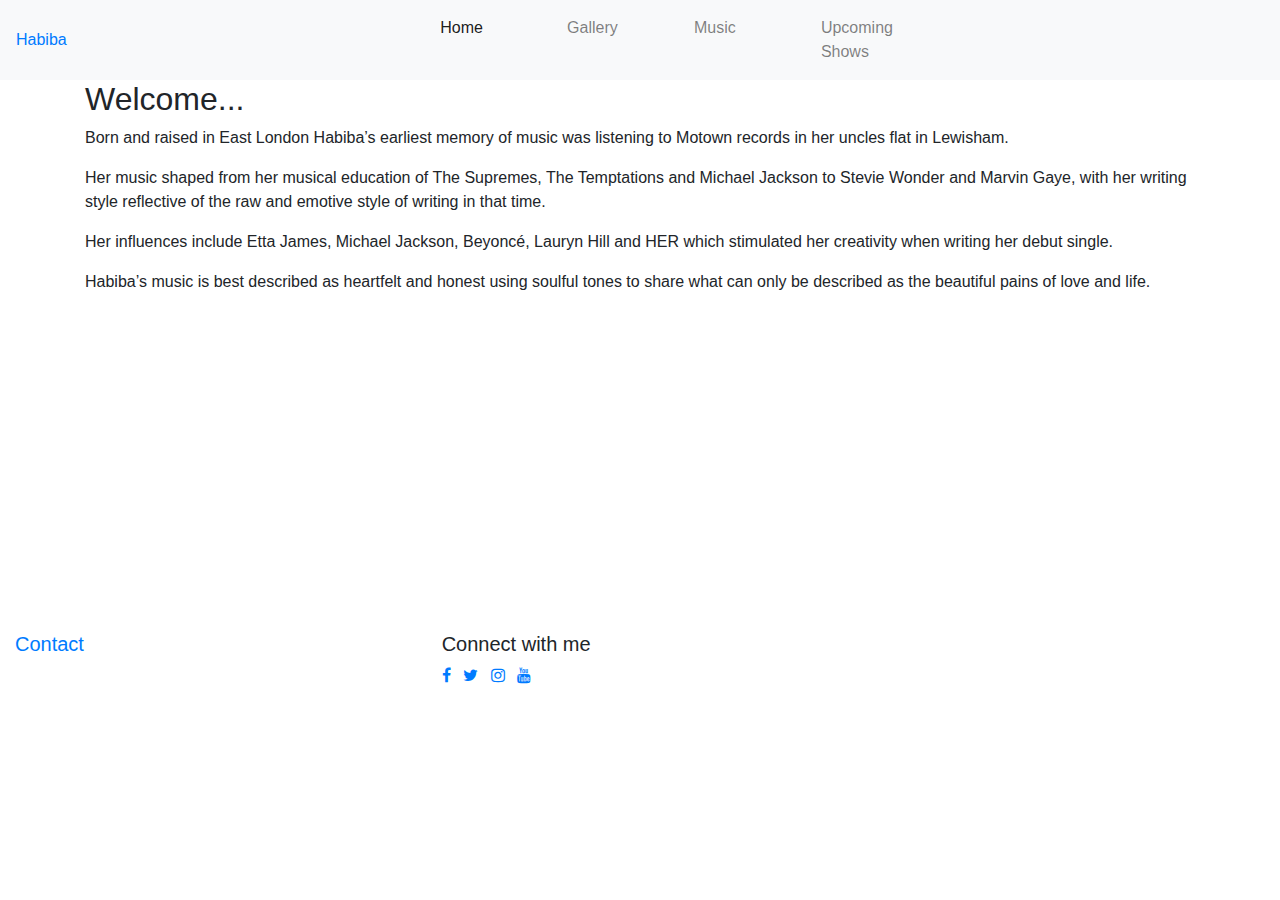
==== index.html @ f66202cb "Initial Commit" ====
<!DOCTYPE html>
<html lang="en">
<head>
    <meta charset="UTF-8">
    <meta name="viewport" content="width=device-width, initial-scale=1.0">
    <link rel="stylesheet" href="https://maxcdn.bootstrapcdn.com/bootstrap/4.2.1/css/bootstrap.min.css"/>
    <link rel="stylesheet" href="https://stackpath.bootstrapcdn.com/font-awesome/4.7.0/css/font-awesome.min.css" integrity="sha384-wvfXpqpZZVQGK6TAh5PVlGOfQNHSoD2xbE+QkPxCAFlNEevoEH3Sl0sibVcOQVnN" crossorigin="anonymous"/>
    <link rel="stylesheet" href="assets/css/style.css">
    <title>Habiba</title>
</head>
<body>
    <header>
         <div class="row">
                <div class="col-12 navbar navbar-light navbar-expand-sm bg-light">
                    <a href="index.html" class="col logo"> Habiba </a>

        <button class="navbar-toggler ml-auto" type="button" data-toggle="collapse" data-target="#navbarNavDropdown" aria-controls="navbarNavDropdown" aria-expanded="false" aria-label="Toggle navigation">
        <span class="navbar-toggler-icon"></span></button>

        <div class="collapse navbar-collapse" id="navbarNavDropdown">
            <ul class="navbar-nav mr-auto">
                <li class="active nav-item col-6 col-sm-3 mr-2"><a class="nav-link" href="index.html">Home</a></li>
                <li class="nav-item col-6 col-sm-3 mr-2"><a class="nav-link" href="gallery.html">Gallery</a></li>
                <li class="nav-item col-6 col-sm-3 mr-2"><a class="nav-link" href="music.html">Music</a></li>
                <li class="nav-item col-6 col-sm-3 mr-2"><a class="nav-link" href="bookme.html"> Upcoming Shows</a></li>
                    </ul>
                </div>
         </div>
        </div>


<!--Sign up in the nav bar-->

    </header>

    <!-- Bio  ------------------------------------------------------->
    <section>
        <div class="container">
            <div class="row">
                <div class="col bio">
                    <h2>Welcome...</h2>
                    <p>Born and raised in East London Habiba’s earliest memory of music was listening to Motown records in her uncles flat in Lewisham.</p>
                    <p>Her music shaped from her musical education of The Supremes, The Temptations and Michael Jackson to Stevie Wonder and Marvin Gaye, 
                        with her writing style reflective of the raw and emotive style of writing in that time. </p>
                    <p>Her influences include Etta James, Michael Jackson, Beyoncé, Lauryn Hill and HER which stimulated her creativity when writing her debut single. </p>
                    <p>Habiba’s music is best described as heartfelt and honest using soulful tones to share what can only be described as the beautiful pains of love and life.</p>
                </div>
            </div>   
        </div>     

        <div class="iframe-container">
            <iframe src="https://www.youtube.com/embed/P-A5gbBqvrA?autoplay=1&loop=1&color=white&mute=1" width="560" height="315" frameborder="0"></iframe>
        </div>


    </section>


<footer class="container-fluid">
        <div id="footer" class="row">
            <div class="col-sm-4">
                <h5 class="uppercase general-sub"><a href="mailto:Contact@habibamusic.co.uk"> Contact </a></h5>
            </div>

            <div class="col-sm-4">
                <h5 class="uppercase general-sub">Connect with me</h5>
                <ul class="list-inline social-links">
                    <li class="list-inline-item">
                        <a target="_blank" href="https://www.facebook.com/HabibaBGB/">
                            <i class="fa fa-facebook" aria-hidden="true"></i>
                            <span class="sr-only">Facebook</span>
                        </a>
                    </li>
                    <li class="list-inline-item">
                        <a target="_blank" href="https://twitter.com/BadGyalBiba">
                            <i class="fa fa-twitter" aria-hidden="true"></i>
                            <span class="sr-only">Twitter</span>
                        </a>
                    </li>
                    <li class="list-inline-item">
                        <a target="_blank" href="https://www.instagram.com/habiba_bgb/">
                            <i class="fa fa-instagram" aria-hidden="true"></i>
                            <span class="sr-only">Instagram</span>
                        </a>
                    </li>
                    <li class="list-inline-item">
                        <a target="_blank" href="https://www.youtube.com/c/HabibaAdamu/videos">
                            <i class="fa fa-youtube" aria-hidden="true"></i>
                            <span class="sr-only">YouTube</span>
                        </a>
                    </li>
                </ul>
            </div>
        </div>
</footer>

<script src="https://code.jquery.com/jquery-3.4.1.slim.min.js" integrity="sha384-J6qa4849blE2+poT4WnyKhv5vZF5SrPo0iEjwBvKU7imGFAV0wwj1yYfoRSJoZ+n" crossorigin="anonymous"></script>
<script src="https://cdn.jsdelivr.net/npm/popper.js@1.16.0/dist/umd/popper.min.js" integrity="sha384-Q6E9RHvbIyZFJoft+2mJbHaEWldlvI9IOYy5n3zV9zzTtmI3UksdQRVvoxMfooAo" crossorigin="anonymous"></script>

</body>
</html>
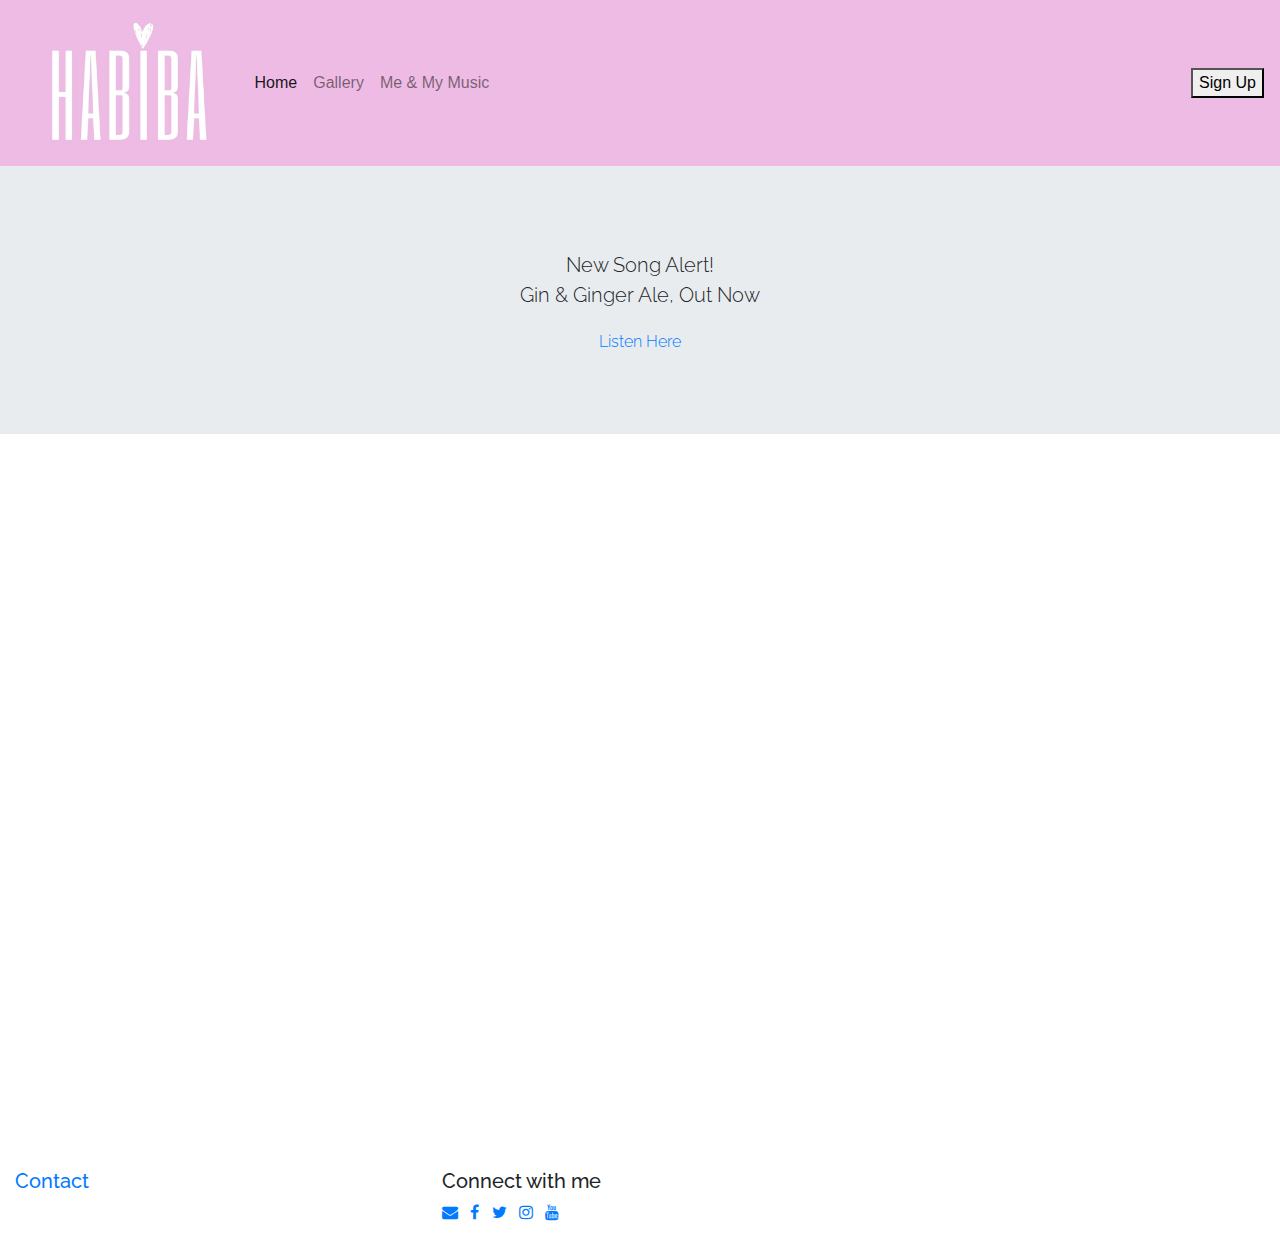
==== commit 8ed82470: "mentor review" ====
--- a/index.html
+++ b/index.html
@@ -6,51 +6,78 @@
     <link rel="stylesheet" href="https://maxcdn.bootstrapcdn.com/bootstrap/4.2.1/css/bootstrap.min.css"/>
     <link rel="stylesheet" href="https://stackpath.bootstrapcdn.com/font-awesome/4.7.0/css/font-awesome.min.css" integrity="sha384-wvfXpqpZZVQGK6TAh5PVlGOfQNHSoD2xbE+QkPxCAFlNEevoEH3Sl0sibVcOQVnN" crossorigin="anonymous"/>
     <link rel="stylesheet" href="assets/css/style.css">
-    <title>Habiba</title>
+    <title>BGB Music</title>
 </head>
 <body>
     <header>
-         <div class="row">
-                <div class="col-12 navbar navbar-light navbar-expand-sm bg-light">
-                    <a href="index.html" class="col logo"> Habiba </a>
+        <nav class="navbar navbar-expand-lg navbar-light">
+            <button class="navbar-toggler" type="button" data-toggle="collapse" data-target="#navbarTogglerHabiba" aria-controls="navbarTogglerHabiba" aria-expanded="false" aria-label="Toggle navigation">
+                <span class="navbar-toggler-icon"></span>
+            </button>
+            <a class="navbar-left mr-auto" href="index.html"> <img id="logo" src="/assets/images/logo.jpg" alt="Habiba logo"> </a>
 
-        <button class="navbar-toggler ml-auto" type="button" data-toggle="collapse" data-target="#navbarNavDropdown" aria-controls="navbarNavDropdown" aria-expanded="false" aria-label="Toggle navigation">
-        <span class="navbar-toggler-icon"></span></button>
+            <div class="collapse navbar-collapse" id="navbarTogglerHabiba">
+                <ul class="navbar-nav mr-auto mt-2 mt-lg-0">
+                <li class="nav-item active">
+                    <a class="nav-link" href="index.html">Home <span class="sr-only">(current)</span></a>
+                </li>
+                <li class="nav-item">
+                    <a class="nav-link" href="gallery.html">Gallery</a>
+                </li>
+                <li class="nav-item">
+                    <a class="nav-link" href="me-and-my-music.html">Me & My Music</a>
+                </li>
+                </ul>
+                </div>
 
-        <div class="collapse navbar-collapse" id="navbarNavDropdown">
-            <ul class="navbar-nav mr-auto">
-                <li class="active nav-item col-6 col-sm-3 mr-2"><a class="nav-link" href="index.html">Home</a></li>
-                <li class="nav-item col-6 col-sm-3 mr-2"><a class="nav-link" href="gallery.html">Gallery</a></li>
-                <li class="nav-item col-6 col-sm-3 mr-2"><a class="nav-link" href="music.html">Music</a></li>
-                <li class="nav-item col-6 col-sm-3 mr-2"><a class="nav-link" href="bookme.html"> Upcoming Shows</a></li>
-                    </ul>
-                </div>
-         </div>
-        </div>
-
-
-<!--Sign up in the nav bar-->
-
+                <!-- help making my exsisting form modal https://www.w3schools.com/howto/howto_css_signup_form.asp-->
+                
+                <button onclick="document.getElementById('id01').style.display='block'">Sign Up</button>
+        </nav>      
     </header>
 
-    <!-- Bio  ------------------------------------------------------->
+    <section class="signup">
+        <div id="id01" class="modal">
+                <span onclick="document.getElementById('id01').style.display='none'" class="close" title="Close Modal">X</span>
+                <form class="modal-content" action="/action_page.php">
+                    <div class="container">
+                    <h2>Sign Up</h2>
+                    <label for="fname">First Name:</label>
+                    <br>
+                    <input type="text" name="fname" id="fname" required>
+                     <br>
+                    <label for="lname">Last Name:</label>
+                    <br>
+                    <input type="text" name="lname" id="lname">
+                     <br>
+                    <label for="email">Email Address:</label>
+                    <br>
+                    <input type="email" name="email" id="email" required>
+                    <div>
+                    <button type="submit" class="signup">Sign Up</button>
+                    </div>
+                  </div>
+                </form>
+            </div>
+    </section>
+
     <section>
-        <div class="container">
-            <div class="row">
-                <div class="col bio">
-                    <h2>Welcome...</h2>
-                    <p>Born and raised in East London Habiba’s earliest memory of music was listening to Motown records in her uncles flat in Lewisham.</p>
-                    <p>Her music shaped from her musical education of The Supremes, The Temptations and Michael Jackson to Stevie Wonder and Marvin Gaye, 
-                        with her writing style reflective of the raw and emotive style of writing in that time. </p>
-                    <p>Her influences include Etta James, Michael Jackson, Beyoncé, Lauryn Hill and HER which stimulated her creativity when writing her debut single. </p>
-                    <p>Habiba’s music is best described as heartfelt and honest using soulful tones to share what can only be described as the beautiful pains of love and life.</p>
-                </div>
-            </div>   
-        </div>     
+        <div class="jumbotron jumbotron-fluid">
+            <div class="container">
+             <p class="text-center lead" id="outnow"> New Song Alert! <br> Gin & Ginger Ale, Out Now</p>
+             <p class="text-center" id="listen"><a href="https://linktr.ee/habiba_bgb"> Listen Here</a></p>
+            </div>
+         </div>
 
-        <div class="iframe-container">
-            <iframe src="https://www.youtube.com/embed/P-A5gbBqvrA?autoplay=1&loop=1&color=white&mute=1" width="560" height="315" frameborder="0"></iframe>
-        </div>
+    </section>
+
+    <section>
+           
+        <div class="container-fluid">
+            <div class="iframe-container">
+                <iframe src="https://www.youtube.com/embed/P-A5gbBqvrA?color=white&mute=1" width="560" height="315" frameborder="0"></iframe>
+            </div>
+        </div>    
 
 
     </section>
@@ -64,7 +91,15 @@
 
             <div class="col-sm-4">
                 <h5 class="uppercase general-sub">Connect with me</h5>
+        
                 <ul class="list-inline social-links">
+
+                     <li class="list-inline-item">
+                        <a target="_blank" href="mailto:Contact@habibamusic.co.uk">
+                            <i class= "fa fa-envelope" aria-hidden="true"></i>
+                            <span class="sr-only">Email</span>
+                        </a>
+                    </li>
                     <li class="list-inline-item">
                         <a target="_blank" href="https://www.facebook.com/HabibaBGB/">
                             <i class="fa fa-facebook" aria-hidden="true"></i>
--- a/assets/css/style.css
+++ b/assets/css/style.css
@@ -0,0 +1,135 @@
+@import url('https://fonts.googleapis.com/css2?family=Montserrat:wght@100;200;300;400;500;600&family=Raleway:wght@100;200;300;400&display=swap');
+
+
+/*-------------------------------------------------------Colours */
+
+
+
+/*-------------------------------------------------------Nav/header */
+
+/*.logo {
+    background: url('../images/habiba\ logo.png');
+    background-position: center;
+    background-repeat: no-repeat;
+    background-size: cover;
+    min-height: 200px;
+    transition: all .5s ease-in-out;
+    -moz-transition: all .5s ease-in-out;
+    -webkit-transition: all .5s ease-in-out;
+}*/
+
+nav {
+    background: #EDBBE3;
+}
+
+.navbar-left img {
+    max-height: 150px;
+    background-repeat: no-repeat;
+    background-size: cover;
+    display: inline;
+}
+
+.navbar-light .navbar-toggler {
+    border: none;
+}
+
+.navbar-toggler {
+    padding: .25rem .75rem;
+    font-size: 2em;
+    line-height: 1;
+    background-color: transparent;
+    border: 1px solid transparent;
+    border-radius: .25rem;
+}
+
+
+.navbar-toggler i:hover {
+    color:#EDC9C7;
+}
+
+/*-------------------------------------------- Heading*/
+
+.title {
+    font-family: "Montserrat", sans-serif;
+    font-weight: 400;
+    font-size: 46px;
+    margin-top: 50px;
+}
+
+p {
+    font-family: "Raleway", sans-serif;
+    font-weight: 300;
+    font-size: 28;
+}
+
+/*-------------------------------------------- Body*/
+
+p {
+    display: block;
+    margin-block-start: 1em;
+    margin-block-end: 1em;
+    margin-inline-start: 0px;
+    margin-inline-end: 0px;
+}
+
+/*-------------------------------------------------------Media */
+
+.iframe-container{
+  position: relative;
+  width: 100%;
+  padding-bottom: 56.25%; 
+  height: 0;
+  
+}
+.iframe-container iframe{
+  position: absolute;
+  top:0;
+  left: 0;
+  width: 100%;
+  height: 100%;
+  padding-left: 5%;
+  padding-right: 5%;
+
+}
+
+#gal-photos{
+  clear: both;
+  line-height: 0;
+  column-count: 3;
+  column-gap: 0px;
+  padding-top: 10px;
+}
+
+#gal-photos img{
+  width:100%;
+}
+
+@media screen and (max-width:1393px) {
+    #gal-photos{
+        column-count: 5;
+    }
+}
+
+@media screen and (max-width: 943px) { 
+    #gal-photos{
+        column-count: 4;
+    }
+}
+
+@media screen and (max-width: 800px) {
+  #gal-photos{
+    column-count: 3;
+    }
+
+    #logo {
+        float: right;
+    }
+}
+
+
+/*------------------------------------------------------footer */
+
+footer h5 {
+    font-family: "Raleway";
+    font-weight: 400px;
+}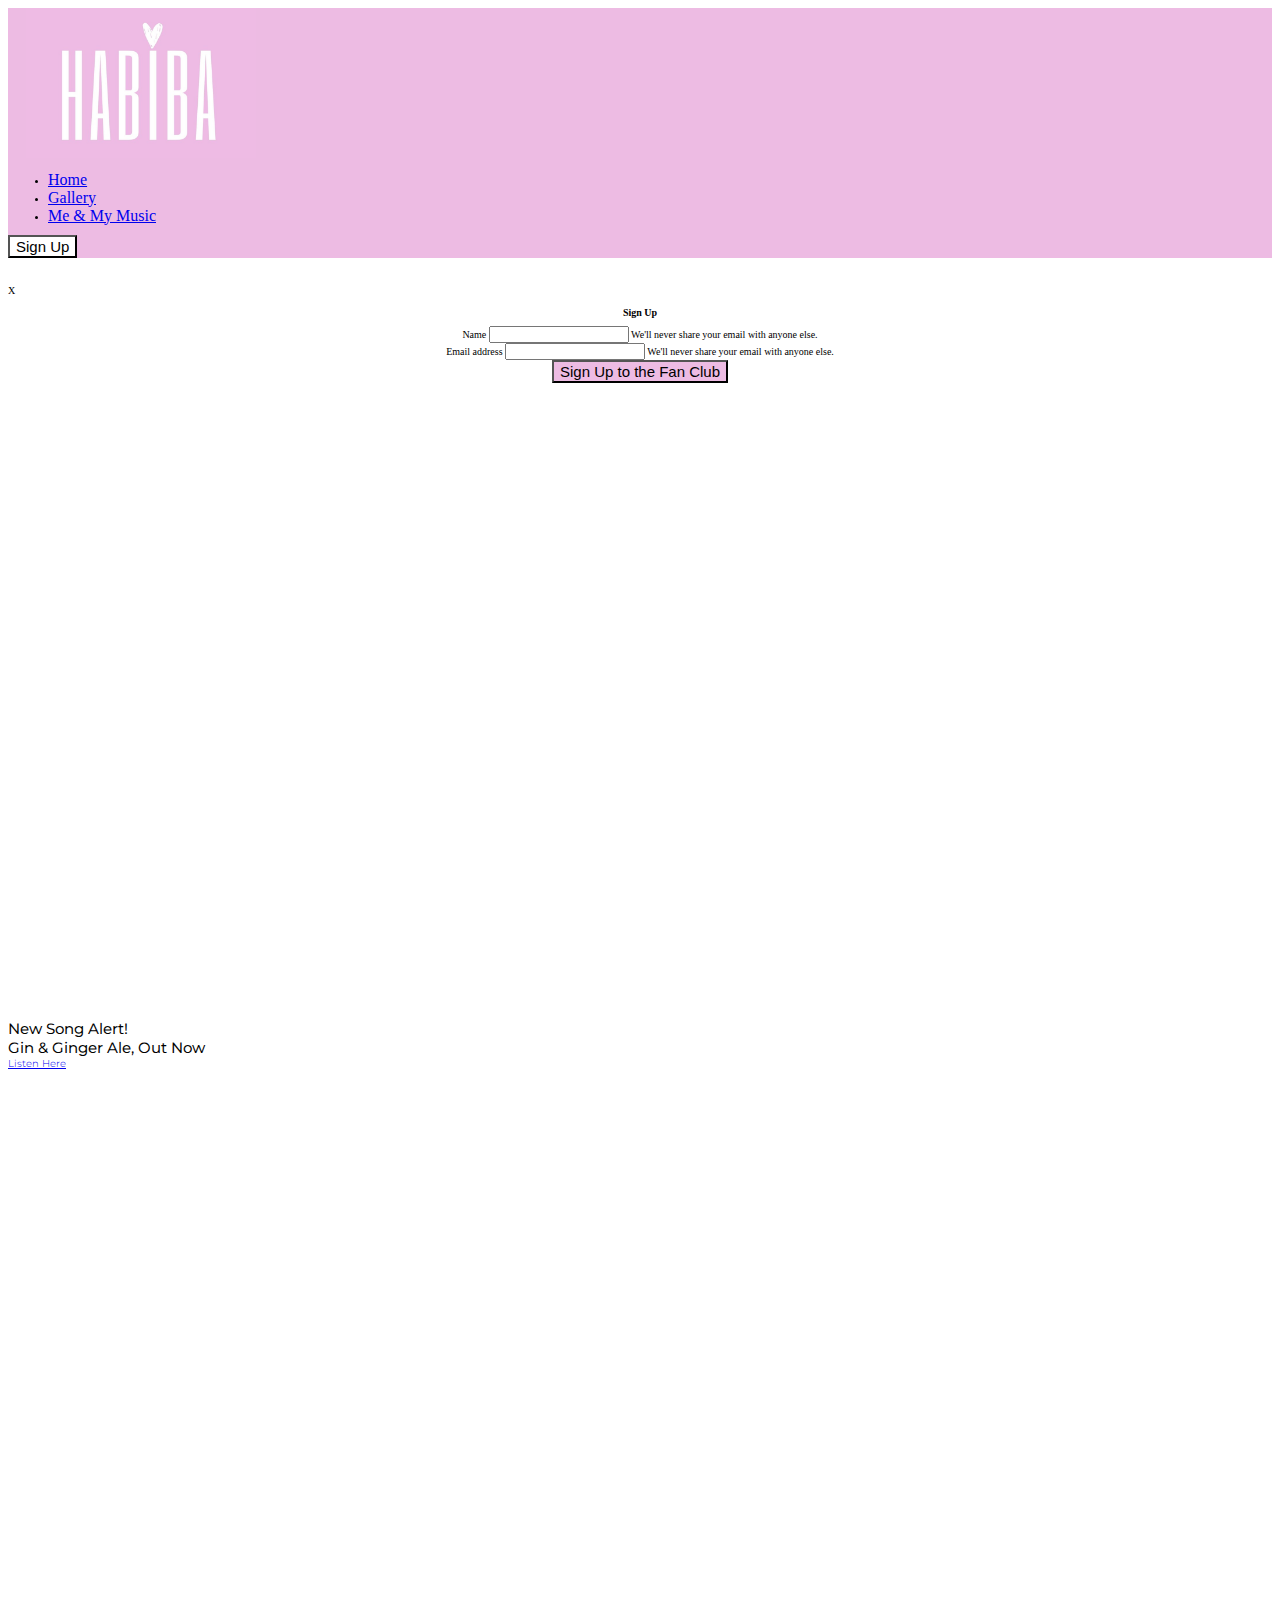
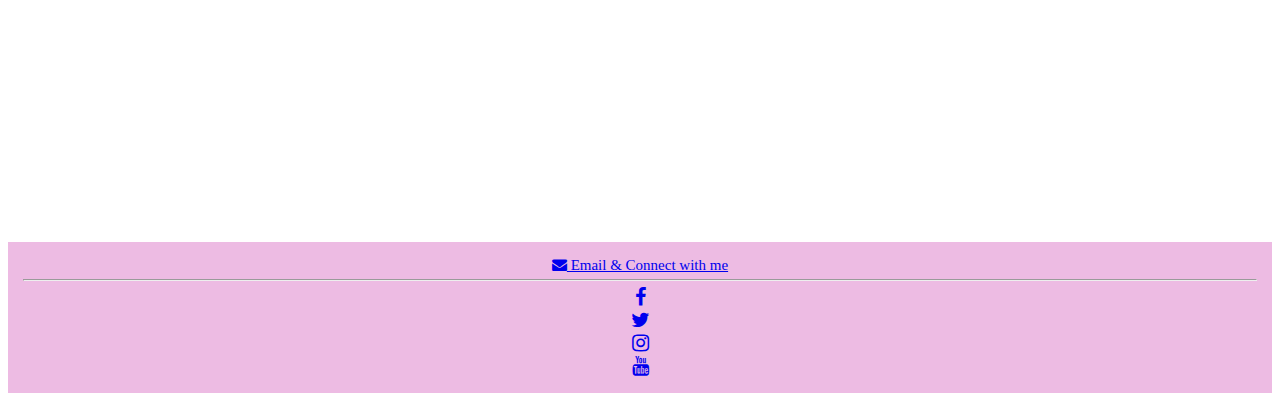
==== commit 27cca201: "Updated the Bootstap link in head to fix nav bar failing to open" ====
--- a/index.html
+++ b/index.html
@@ -3,21 +3,25 @@
 <head>
     <meta charset="UTF-8">
     <meta name="viewport" content="width=device-width, initial-scale=1.0">
-    <link rel="stylesheet" href="https://maxcdn.bootstrapcdn.com/bootstrap/4.2.1/css/bootstrap.min.css"/>
-    <link rel="stylesheet" href="https://stackpath.bootstrapcdn.com/font-awesome/4.7.0/css/font-awesome.min.css" integrity="sha384-wvfXpqpZZVQGK6TAh5PVlGOfQNHSoD2xbE+QkPxCAFlNEevoEH3Sl0sibVcOQVnN" crossorigin="anonymous"/>
+    <link rel="stylesheet" href="https://cdn.jsdelivr.net/npm/bootstrap@4.5.3/dist/css/bootstrap.min.css"
+          integrity="sha384-TX8t27EcRE3e/ihU7zmQxVncDAy5uIKz4rEkgIXeMed4M0jlfIDPvg6uqKI2xXr2" crossorigin="anonymous">
+    <link rel="stylesheet" href="https://stackpath.bootstrapcdn.com/font-awesome/4.7.0/css/font-awesome.min.css"
+          integrity="sha384-wvfXpqpZZVQGK6TAh5PVlGOfQNHSoD2xbE+QkPxCAFlNEevoEH3Sl0sibVcOQVnN" crossorigin="anonymous"/>
     <link rel="stylesheet" href="assets/css/style.css">
     <title>BGB Music</title>
 </head>
 <body>
-    <header>
-        <nav class="navbar navbar-expand-lg navbar-light">
-            <button class="navbar-toggler" type="button" data-toggle="collapse" data-target="#navbarTogglerHabiba" aria-controls="navbarTogglerHabiba" aria-expanded="false" aria-label="Toggle navigation">
-                <span class="navbar-toggler-icon"></span>
-            </button>
-            <a class="navbar-left mr-auto" href="index.html"> <img id="logo" src="/assets/images/logo.jpg" alt="Habiba logo"> </a>
-
-            <div class="collapse navbar-collapse" id="navbarTogglerHabiba">
-                <ul class="navbar-nav mr-auto mt-2 mt-lg-0">
+<header>
+    <nav class="navbar navbar-expand-lg navbar-light">
+        <button class="navbar-toggler" type="button" data-toggle="collapse" data-target="#navbarTogglerHabiba"
+                aria-controls="navbarTogglerHabiba" aria-expanded="false" aria-label="Toggle navigation">
+            <span class="navbar-toggler-icon"></span>
+        </button>
+        <a class="navbar-left mr-auto" href="index.html"> <img id="logo" src="assets/images/logo.jpg"
+                                                               alt="Habiba logo"> </a>
+​
+        <div class="collapse navbar-collapse" id="navbarTogglerHabiba">
+            <ul class="navbar-nav mr-auto mt-2 mt-lg-0">
                 <li class="nav-item active">
                     <a class="nav-link" href="index.html">Home <span class="sr-only">(current)</span></a>
                 </li>
@@ -27,110 +31,110 @@
                 <li class="nav-item">
                     <a class="nav-link" href="me-and-my-music.html">Me & My Music</a>
                 </li>
-                </ul>
-                </div>
-
-                <!-- help making my exsisting form modal https://www.w3schools.com/howto/howto_css_signup_form.asp-->
-                
-                <button onclick="document.getElementById('id01').style.display='block'">Sign Up</button>
-        </nav>      
-    </header>
-
-    <section class="signup">
-        <div id="id01" class="modal">
-                <span onclick="document.getElementById('id01').style.display='none'" class="close" title="Close Modal">X</span>
-                <form class="modal-content" action="/action_page.php">
-                    <div class="container">
-                    <h2>Sign Up</h2>
-                    <label for="fname">First Name:</label>
-                    <br>
-                    <input type="text" name="fname" id="fname" required>
-                     <br>
-                    <label for="lname">Last Name:</label>
-                    <br>
-                    <input type="text" name="lname" id="lname">
-                     <br>
-                    <label for="email">Email Address:</label>
-                    <br>
-                    <input type="email" name="email" id="email" required>
-                    <div>
-                    <button type="submit" class="signup">Sign Up</button>
+            </ul>
+        </div>
+​
+        <!-- help making my exsisting form modal https://www.w3schools.com/howto/howto_css_signup_form.asp-->
+        <!--        <button onclick="document.getElementById('sign-up-modal').style.display='block'">Sign Up</button>-->
+        <button type="button" class="btn btn-light" id="nav-sign-btn"
+                onclick="document.getElementById('sign-up-modal').style.display='block'">Sign Up
+        </button>
+    </nav>
+</header>
+​
+<section class="signup">
+    <div id="sign-up-modal" class="modal">
+            <span onclick="document.getElementById('sign-up-modal').style.display='none'" class="close"
+                  title="Close Modal">X</span>
+        <form class="modal-content" action="#">
+            <div class="container">
+                <h2>Sign Up</h2>
+                <form>
+                    <div class="form-group">
+                        <label for="exampleInputEmail1">Name</label>
+                        <input type="text" class="form-control" id="name" aria-describedby="name" required>
+                        <small id="spam-info" class="form-text text-muted">We'll never share your email with anyone
+                            else.</small>
                     </div>
-                  </div>
+                    <div class="form-group">
+                        <label for="exampleInputEmail1">Email address</label>
+                        <input type="email" class="form-control" id="exampleInputEmail1" aria-describedby="emailHelp"
+                               required>
+                        <small id="emailHelp" class="form-text text-muted">We'll never share your email with anyone
+                            else.</small>
+                    </div>
+                    <button type="submit" class="btn btn-light btn-lg">Sign Up to the Fan Club</button>
                 </form>
             </div>
-    </section>
-
-    <section>
-        <div class="jumbotron jumbotron-fluid">
-            <div class="container">
-             <p class="text-center lead" id="outnow"> New Song Alert! <br> Gin & Ginger Ale, Out Now</p>
-             <p class="text-center" id="listen"><a href="https://linktr.ee/habiba_bgb"> Listen Here</a></p>
-            </div>
-         </div>
-
-    </section>
-
-    <section>
-           
-        <div class="container-fluid">
-            <div class="iframe-container">
-                <iframe src="https://www.youtube.com/embed/P-A5gbBqvrA?color=white&mute=1" width="560" height="315" frameborder="0"></iframe>
-            </div>
-        </div>    
-
-
-    </section>
-
-
-<footer class="container-fluid">
-        <div id="footer" class="row">
-            <div class="col-sm-4">
-                <h5 class="uppercase general-sub"><a href="mailto:Contact@habibamusic.co.uk"> Contact </a></h5>
-            </div>
-
-            <div class="col-sm-4">
-                <h5 class="uppercase general-sub">Connect with me</h5>
-        
-                <ul class="list-inline social-links">
-
-                     <li class="list-inline-item">
-                        <a target="_blank" href="mailto:Contact@habibamusic.co.uk">
-                            <i class= "fa fa-envelope" aria-hidden="true"></i>
-                            <span class="sr-only">Email</span>
-                        </a>
-                    </li>
-                    <li class="list-inline-item">
-                        <a target="_blank" href="https://www.facebook.com/HabibaBGB/">
-                            <i class="fa fa-facebook" aria-hidden="true"></i>
-                            <span class="sr-only">Facebook</span>
-                        </a>
-                    </li>
-                    <li class="list-inline-item">
-                        <a target="_blank" href="https://twitter.com/BadGyalBiba">
-                            <i class="fa fa-twitter" aria-hidden="true"></i>
-                            <span class="sr-only">Twitter</span>
-                        </a>
-                    </li>
-                    <li class="list-inline-item">
-                        <a target="_blank" href="https://www.instagram.com/habiba_bgb/">
-                            <i class="fa fa-instagram" aria-hidden="true"></i>
-                            <span class="sr-only">Instagram</span>
-                        </a>
-                    </li>
-                    <li class="list-inline-item">
-                        <a target="_blank" href="https://www.youtube.com/c/HabibaAdamu/videos">
-                            <i class="fa fa-youtube" aria-hidden="true"></i>
-                            <span class="sr-only">YouTube</span>
-                        </a>
-                    </li>
-                </ul>
-            </div>
+        </form>
+    </div>
+</section>
+​
+<section>
+    <div class="jumbotron jumbotron-fluid">
+        <div class="container">
+            <p class="text-center lead" id="outnow"> New Song Alert! <br> Gin & Ginger Ale, Out Now</p>
+            <p class="text-center" id="listen"><a href="https://linktr.ee/habiba_bgb"> Listen Here</a></p>
         </div>
+    </div>
+</section>
+​
+<section>
+    <div class="container-fluid">
+        <div class="iframe-container">
+            <iframe src="https://www.youtube.com/embed/P-A5gbBqvrA?color=white&mute=1" width="560" height="315"
+                    frameborder="0"></iframe>
+        </div>
+    </div>
+</section>
+​
+​
+<footer class="container-fluid footer-section">
+    <div id="footer" class="row">
+        <div class="col-12" id="email-contact">
+            <a target="_blank" href="mailto:Contact@habibamusic.co.uk">
+                <i class="fa fa-envelope" aria-hidden="true"></i>
+                Email & Connect with me
+            </a>
+        </div>
+    </div>
+    <hr>
+    <div class="row">
+        <div class="col-3 social-media">
+            <a target="_blank" href="https://www.facebook.com/HabibaBGB/">
+                <i class="fa fa-facebook social-media" aria-hidden="true"></i>
+                <span class="sr-only">Facebook</span>
+            </a>
+        </div>
+        <div class="col-3 social-media">
+            <a target="_blank" href="https://twitter.com/BadGyalBiba">
+                <i class="fa fa-twitter social-media" aria-hidden="true"></i>
+                <span class="sr-only">Twitter</span>
+            </a>
+        </div>
+        <div class="col-3 social-media">
+            <a target="_blank" href="https://www.instagram.com/habiba_bgb/">
+                <i class="fa fa-instagram social-media" aria-hidden="true"></i>
+                <span class="sr-only">Instagram</span>
+            </a>
+        </div>
+        <div class="col-3 social-media">
+            <a target="_blank" href="https://www.youtube.com/c/HabibaAdamu/videos">
+                <i class="fa fa-youtube social-media" aria-hidden="true"></i>
+                <span class="sr-only">YouTube</span>
+            </a>
+        </div>
+    </div>
 </footer>
-
-<script src="https://code.jquery.com/jquery-3.4.1.slim.min.js" integrity="sha384-J6qa4849blE2+poT4WnyKhv5vZF5SrPo0iEjwBvKU7imGFAV0wwj1yYfoRSJoZ+n" crossorigin="anonymous"></script>
-<script src="https://cdn.jsdelivr.net/npm/popper.js@1.16.0/dist/umd/popper.min.js" integrity="sha384-Q6E9RHvbIyZFJoft+2mJbHaEWldlvI9IOYy5n3zV9zzTtmI3UksdQRVvoxMfooAo" crossorigin="anonymous"></script>
-
+<script src="https://code.jquery.com/jquery-3.5.1.slim.min.js"
+        integrity="sha384-DfXdz2htPH0lsSSs5nCTpuj/zy4C+OGpamoFVy38MVBnE+IbbVYUew+OrCXaRkfj"
+        crossorigin="anonymous"></script>
+<script src="https://cdn.jsdelivr.net/npm/popper.js@1.16.1/dist/umd/popper.min.js"
+        integrity="sha384-9/reFTGAW83EW2RDu2S0VKaIzap3H66lZH81PoYlFhbGU+6BZp6G7niu735Sk7lN"
+        crossorigin="anonymous"></script>
+<script src="https://cdn.jsdelivr.net/npm/bootstrap@4.5.3/dist/js/bootstrap.min.js"
+        integrity="sha384-w1Q4orYjBQndcko6MimVbzY0tgp4pWB4lZ7lr30WKz0vr/aWKhXdBNmNb5D92v7s"
+        crossorigin="anonymous"></script>
+​
 </body>
 </html>--- a/assets/css/style.css
+++ b/assets/css/style.css
@@ -1,12 +1,5 @@
 @import url('https://fonts.googleapis.com/css2?family=Montserrat:wght@100;200;300;400;500;600&family=Raleway:wght@100;200;300;400&display=swap');
-
-
-/*-------------------------------------------------------Colours */
-
-
-
 /*-------------------------------------------------------Nav/header */
-
 /*.logo {
     background: url('../images/habiba\ logo.png');
     background-position: center;
@@ -17,22 +10,27 @@
     -moz-transition: all .5s ease-in-out;
     -webkit-transition: all .5s ease-in-out;
 }*/
-
+* {
+    font-size: 10px;
+}
+body {
+    font-size: 1.6rem;
+}
 nav {
     background: #EDBBE3;
 }
-
+.nav-link {
+    font-size: 1.6rem;
+}
 .navbar-left img {
-    max-height: 150px;
+    max-height: 15rem;
     background-repeat: no-repeat;
     background-size: cover;
     display: inline;
 }
-
 .navbar-light .navbar-toggler {
     border: none;
 }
-
 .navbar-toggler {
     padding: .25rem .75rem;
     font-size: 2em;
@@ -41,95 +39,112 @@
     border: 1px solid transparent;
     border-radius: .25rem;
 }
-
-
 .navbar-toggler i:hover {
-    color:#EDC9C7;
+    color: #EDC9C7;
 }
-
-/*-------------------------------------------- Heading*/
-
 .title {
     font-family: "Montserrat", sans-serif;
     font-weight: 400;
-    font-size: 46px;
-    margin-top: 50px;
+    font-size: 4.6rem;
+    margin-top: 5rem;
 }
-
 p {
     font-family: "Raleway", sans-serif;
     font-weight: 300;
-    font-size: 28;
+    font-size: 2.8rem;
 }
-
 /*-------------------------------------------- Body*/
-
 p {
     display: block;
     margin-block-start: 1em;
     margin-block-end: 1em;
-    margin-inline-start: 0px;
-    margin-inline-end: 0px;
+    margin-inline-start: 0;
+    margin-inline-end: 0;
 }
-
+.jumbotron #outnow {
+    font-family: "Montserrat", sans-serif;
+    font-size: 1.5em;
+    font-weight: 450;
+    margin: 0;
+}
+.jumbotron #listen {
+    font-family: "Montserrat", sans-serif;
+    font-size: 1em;
+    font-weight: 300;
+    margin: 0;
+}
+.jumbotron {
+    padding: .5rem 0;
+}
 /*-------------------------------------------------------Media */
-
-.iframe-container{
-  position: relative;
-  width: 100%;
-  padding-bottom: 56.25%; 
-  height: 0;
-  
+.iframe-container {
+    position: relative;
+    width: 100%;
+    padding-bottom: 56.25%;
+    height: 0;
 }
-.iframe-container iframe{
-  position: absolute;
-  top:0;
-  left: 0;
-  width: 100%;
-  height: 100%;
-  padding-left: 5%;
-  padding-right: 5%;
-
+.iframe-container iframe {
+    position: absolute;
+    top: 0;
+    left: 0;
+    width: 100%;
+    height: 100%;
+    padding-left: 5%;
+    padding-right: 5%;
 }
-
-#gal-photos{
-  clear: both;
-  line-height: 0;
-  column-count: 3;
-  column-gap: 0px;
-  padding-top: 10px;
+#gal-photos {
+    clear: both;
+    line-height: 0;
+    column-count: 3;
+    column-gap: 0;
+    padding-top: 1rem;
 }
-
-#gal-photos img{
-  width:100%;
+#gal-photos img {
+    width: 100%;
 }
-
-@media screen and (max-width:1393px) {
-    #gal-photos{
+#sign-up-modal {
+    font-size: 2rem;
+    min-height: 80vh;
+}
+.modal-content {
+    min-height: 60%;
+    text-align: center;
+}
+#nav-sign-btn {
+    background-color: white;
+}
+.btn-light {
+    background-color: #EDBBE3;
+    font-size: 1.5rem;
+}
+.footer-section {
+    background-color: #EDBBE3;
+    padding: 1.5rem;
+    margin-top: 2rem;
+}
+.social-media {
+    text-align: center;
+    font-size: 2rem;
+}
+#email-contact {
+    text-align: center;
+    text-decoration: none;
+}
+#email-contact a {
+    font-size: 1.5rem;
+}
+    /*------------------------------------------------------footer */
+footer h5 {
+    font-family: "Raleway", sans-serif;
+    font-weight: 400;
+}
+@media screen and (min-width: 800px) {
+    #gal-photos {
+        column-count: 4;
+    }
+}
+@media screen and (min-width: 1200px) {
+    #gal-photos {
         column-count: 5;
     }
 }
-
-@media screen and (max-width: 943px) { 
-    #gal-photos{
-        column-count: 4;
-    }
-}
-
-@media screen and (max-width: 800px) {
-  #gal-photos{
-    column-count: 3;
-    }
-
-    #logo {
-        float: right;
-    }
-}
-
-
-/*------------------------------------------------------footer */
-
-footer h5 {
-    font-family: "Raleway";
-    font-weight: 400px;
-}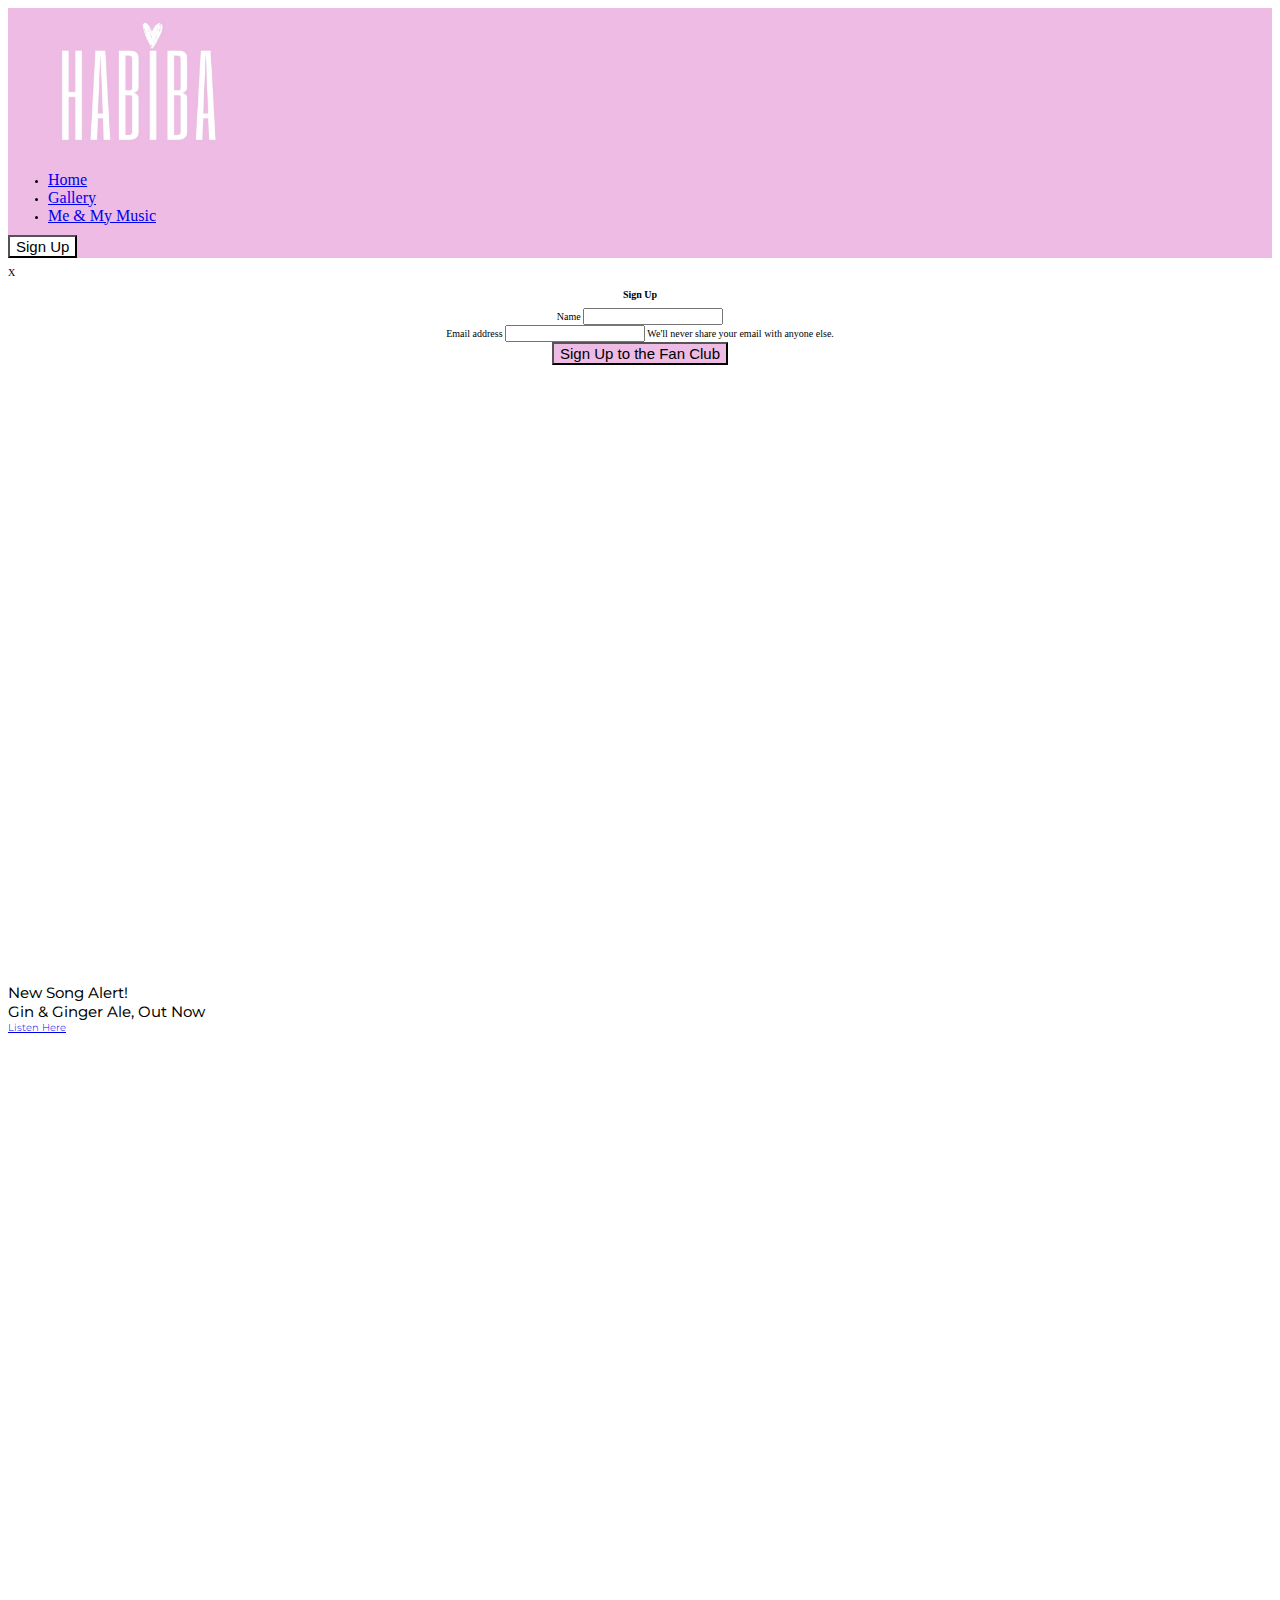
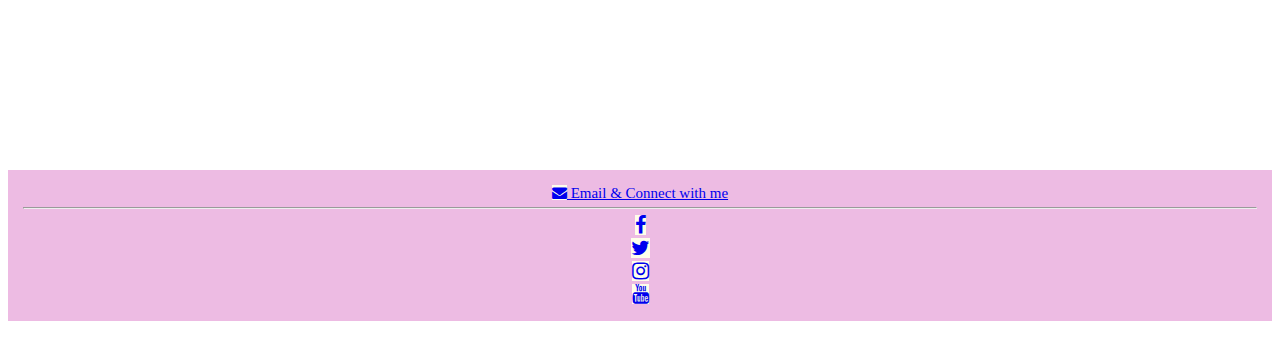
==== commit 621c520b: "Sign up form and footer replicated across all pages" ====
--- a/index.html
+++ b/index.html
@@ -3,65 +3,51 @@
 <head>
     <meta charset="UTF-8">
     <meta name="viewport" content="width=device-width, initial-scale=1.0">
-    <link rel="stylesheet" href="https://cdn.jsdelivr.net/npm/bootstrap@4.5.3/dist/css/bootstrap.min.css"
-          integrity="sha384-TX8t27EcRE3e/ihU7zmQxVncDAy5uIKz4rEkgIXeMed4M0jlfIDPvg6uqKI2xXr2" crossorigin="anonymous">
-    <link rel="stylesheet" href="https://stackpath.bootstrapcdn.com/font-awesome/4.7.0/css/font-awesome.min.css"
-          integrity="sha384-wvfXpqpZZVQGK6TAh5PVlGOfQNHSoD2xbE+QkPxCAFlNEevoEH3Sl0sibVcOQVnN" crossorigin="anonymous"/>
+    <link rel="stylesheet" href="https://cdn.jsdelivr.net/npm/bootstrap@4.5.3/dist/css/bootstrap.min.css" integrity="sha384-TX8t27EcRE3e/ihU7zmQxVncDAy5uIKz4rEkgIXeMed4M0jlfIDPvg6uqKI2xXr2" crossorigin="anonymous">
+    <link rel="stylesheet" href="https://stackpath.bootstrapcdn.com/font-awesome/4.7.0/css/font-awesome.min.css" integrity="sha384-wvfXpqpZZVQGK6TAh5PVlGOfQNHSoD2xbE+QkPxCAFlNEevoEH3Sl0sibVcOQVnN" crossorigin="anonymous"/>
     <link rel="stylesheet" href="assets/css/style.css">
     <title>BGB Music</title>
 </head>
 <body>
-<header>
-    <nav class="navbar navbar-expand-lg navbar-light">
-        <button class="navbar-toggler" type="button" data-toggle="collapse" data-target="#navbarTogglerHabiba"
-                aria-controls="navbarTogglerHabiba" aria-expanded="false" aria-label="Toggle navigation">
-            <span class="navbar-toggler-icon"></span>
-        </button>
-        <a class="navbar-left mr-auto" href="index.html"> <img id="logo" src="assets/images/logo.jpg"
-                                                               alt="Habiba logo"> </a>
-​
-        <div class="collapse navbar-collapse" id="navbarTogglerHabiba">
-            <ul class="navbar-nav mr-auto mt-2 mt-lg-0">
-                <li class="nav-item active">
-                    <a class="nav-link" href="index.html">Home <span class="sr-only">(current)</span></a>
-                </li>
-                <li class="nav-item">
-                    <a class="nav-link" href="gallery.html">Gallery</a>
-                </li>
-                <li class="nav-item">
-                    <a class="nav-link" href="me-and-my-music.html">Me & My Music</a>
-                </li>
-            </ul>
-        </div>
-​
-        <!-- help making my exsisting form modal https://www.w3schools.com/howto/howto_css_signup_form.asp-->
-        <!--        <button onclick="document.getElementById('sign-up-modal').style.display='block'">Sign Up</button>-->
-        <button type="button" class="btn btn-light" id="nav-sign-btn"
-                onclick="document.getElementById('sign-up-modal').style.display='block'">Sign Up
-        </button>
-    </nav>
-</header>
-​
+    <header>
+        <nav class="navbar navbar-expand-lg navbar-light">
+            <button class="navbar-toggler" type="button" data-toggle="collapse" data-target="#navbarTogglerHabiba"
+                    aria-controls="navbarTogglerHabiba" aria-expanded="false" aria-label="Toggle navigation">
+                <span class="navbar-toggler-icon"></span>
+            </button>
+            <a class="navbar-left mr-auto" href="index.html"> <img id="logo" src="assets/images/logo.jpg" alt="Habiba logo"> </a>
+            <div class="collapse navbar-collapse" id="navbarTogglerHabiba">
+                <ul class="navbar-nav mr-auto mt-2 mt-lg-0">
+                    <li class="nav-item active">
+                        <a class="nav-link" href="index.html">Home <span class="sr-only">(current)</span></a>
+                    </li>
+                    <li class="nav-item">
+                        <a class="nav-link" href="gallery.html">Gallery</a>
+                    </li>
+                    <li class="nav-item">
+                        <a class="nav-link" href="me-and-my-music.html">Me & My Music</a>
+                    </li>
+                </ul>
+            </div>  
+            <!-- help making my exsisting form modal https://www.w3schools.com/howto/howto_css_signup_form.asp-->
+            <button type="button" class="btn btn-light" id="nav-sign-btn" onclick="document.getElementById('sign-up-modal').style.display='block'">Sign Up</button>
+        </nav>
+    </header>
 <section class="signup">
     <div id="sign-up-modal" class="modal">
-            <span onclick="document.getElementById('sign-up-modal').style.display='none'" class="close"
-                  title="Close Modal">X</span>
+            <span onclick="document.getElementById('sign-up-modal').style.display='none'" class="close" title="Close Modal">X</span>
         <form class="modal-content" action="#">
             <div class="container">
                 <h2>Sign Up</h2>
                 <form>
                     <div class="form-group">
-                        <label for="exampleInputEmail1">Name</label>
+                        <label for="name">Name</label>
                         <input type="text" class="form-control" id="name" aria-describedby="name" required>
-                        <small id="spam-info" class="form-text text-muted">We'll never share your email with anyone
-                            else.</small>
                     </div>
                     <div class="form-group">
-                        <label for="exampleInputEmail1">Email address</label>
-                        <input type="email" class="form-control" id="exampleInputEmail1" aria-describedby="emailHelp"
-                               required>
-                        <small id="emailHelp" class="form-text text-muted">We'll never share your email with anyone
-                            else.</small>
+                        <label for="InputEmail">Email address</label>
+                        <input type="email" class="form-control" id="email" aria-describedby="email" required>
+                        <small id="spam-info" class="form-text text-muted">We'll never share your email with anyone else.</small>
                     </div>
                     <button type="submit" class="btn btn-light btn-lg">Sign Up to the Fan Club</button>
                 </form>
@@ -69,7 +55,6 @@
         </form>
     </div>
 </section>
-​
 <section>
     <div class="jumbotron jumbotron-fluid">
         <div class="container">
@@ -78,17 +63,13 @@
         </div>
     </div>
 </section>
-​
 <section>
     <div class="container-fluid">
         <div class="iframe-container">
-            <iframe src="https://www.youtube.com/embed/P-A5gbBqvrA?color=white&mute=1" width="560" height="315"
-                    frameborder="0"></iframe>
+            <iframe src="https://www.youtube.com/embed/P-A5gbBqvrA?color=white&mute=1" width="560" height="315" frameborder="0"></iframe>
         </div>
     </div>
 </section>
-​
-​
 <footer class="container-fluid footer-section">
     <div id="footer" class="row">
         <div class="col-12" id="email-contact">
--- a/assets/css/style.css
+++ b/assets/css/style.css
@@ -53,7 +53,6 @@
     font-weight: 300;
     font-size: 2.8rem;
 }
-/*-------------------------------------------- Body*/
 p {
     display: block;
     margin-block-start: 1em;
@@ -76,7 +75,7 @@
 .jumbotron {
     padding: .5rem 0;
 }
-/*-------------------------------------------------------Media */
+/* insert ref here  */
 .iframe-container {
     position: relative;
     width: 100%;
@@ -133,7 +132,9 @@
 #email-contact a {
     font-size: 1.5rem;
 }
-    /*------------------------------------------------------footer */
+i {
+    background-color: #feffea;
+}
 footer h5 {
     font-family: "Raleway", sans-serif;
     font-weight: 400;
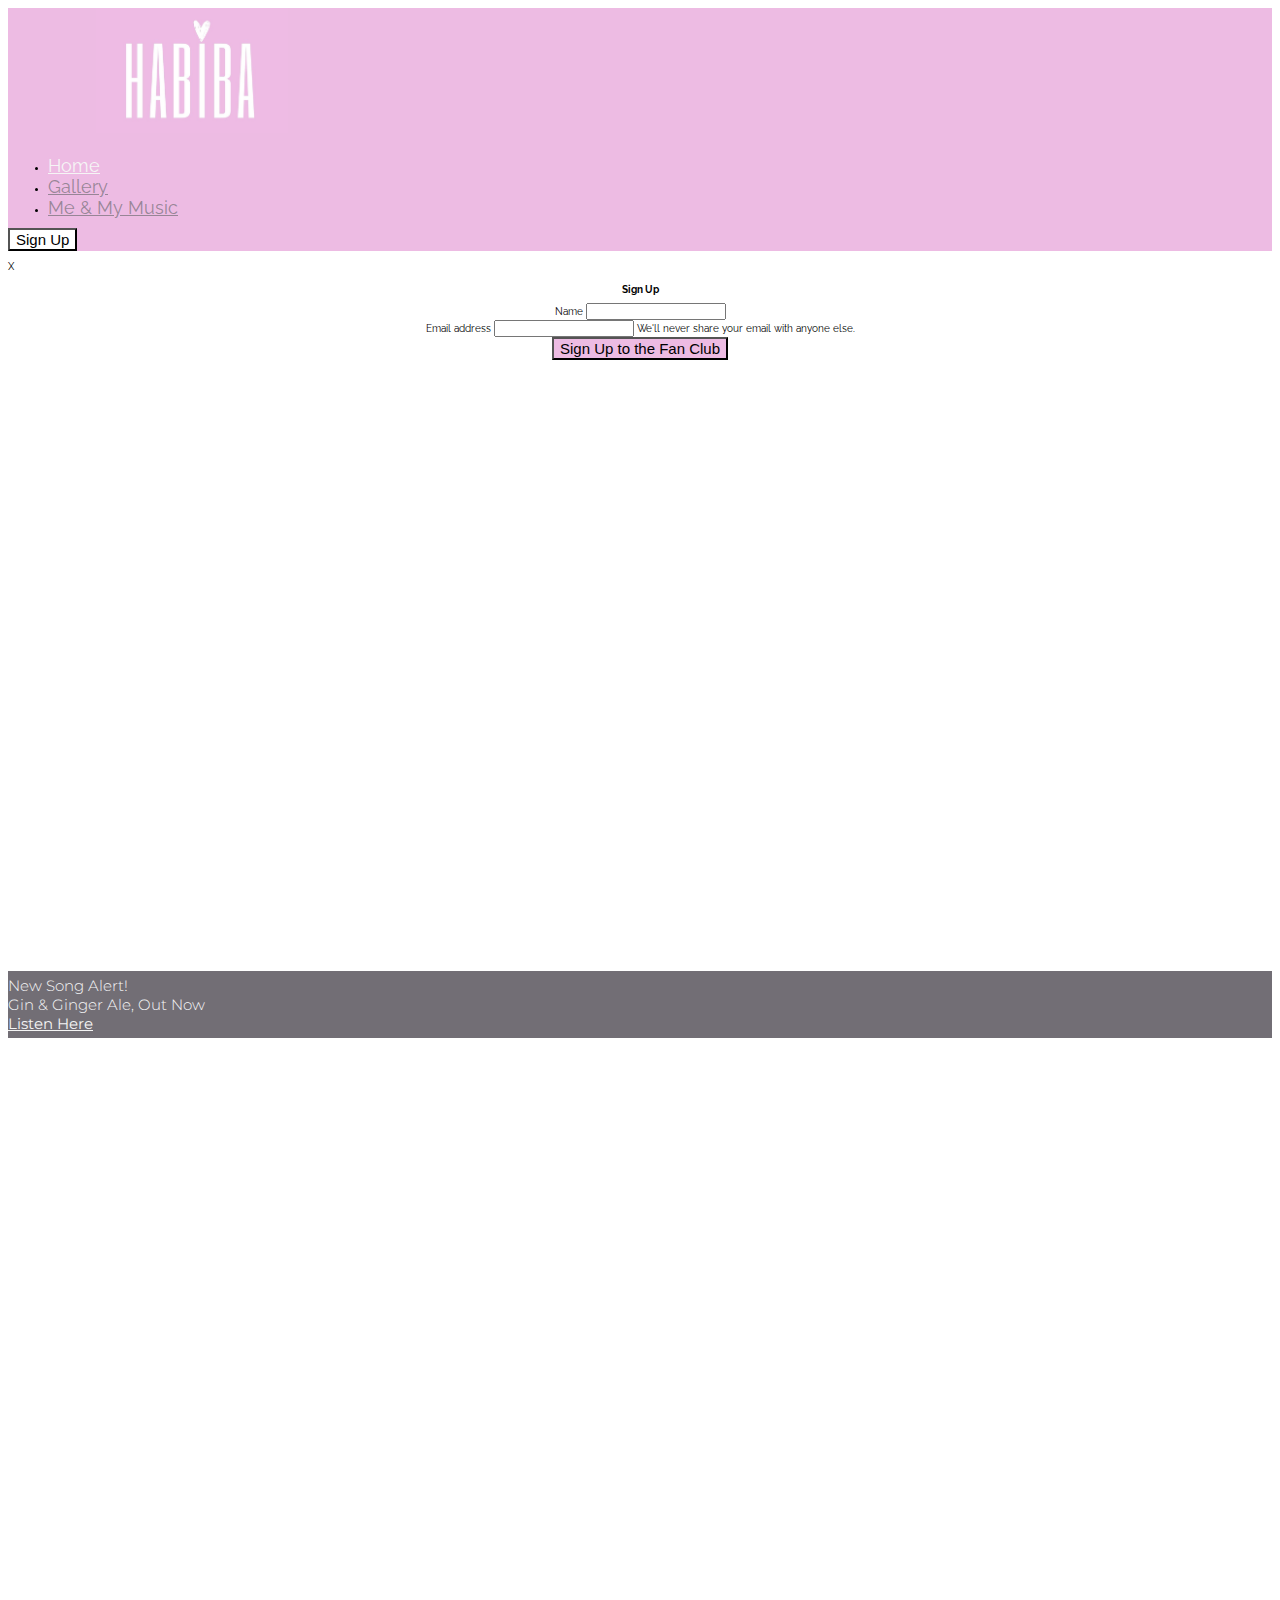
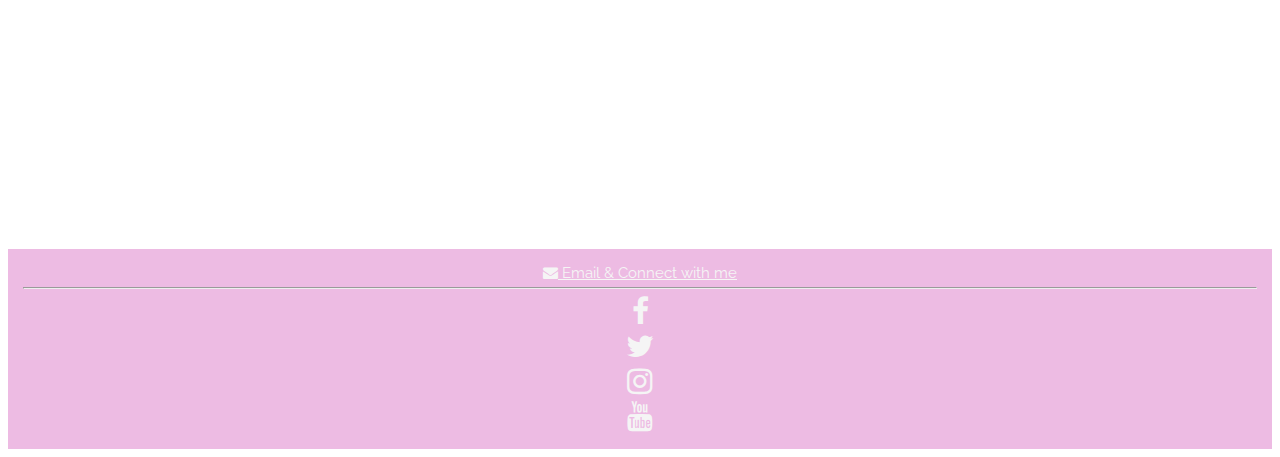
==== commit 305e0699: "added upcoming events to the homepage including styling" ====
--- a/index.html
+++ b/index.html
@@ -15,7 +15,7 @@
                     aria-controls="navbarTogglerHabiba" aria-expanded="false" aria-label="Toggle navigation">
                 <span class="navbar-toggler-icon"></span>
             </button>
-            <a class="navbar-left mr-auto" href="index.html"> <img id="logo" src="assets/images/logo.jpg" alt="Habiba logo"> </a>
+            <a class="navbar-left m-auto" href="index.html"> <img id="logo" src="assets/images/logo.jpg" alt="Habiba logo"> </a>
             <div class="collapse navbar-collapse" id="navbarTogglerHabiba">
                 <ul class="navbar-nav mr-auto mt-2 mt-lg-0">
                     <li class="nav-item active">
@@ -25,7 +25,7 @@
                         <a class="nav-link" href="gallery.html">Gallery</a>
                     </li>
                     <li class="nav-item">
-                        <a class="nav-link" href="me-and-my-music.html">Me & My Music</a>
+                        <a class="nav-link" href="meandmusic.html">Me & My Music</a>
                     </li>
                 </ul>
             </div>  
@@ -70,12 +70,19 @@
         </div>
     </div>
 </section>
+<section id="upcoming-events">
+    <div class="container-fluid">
+                <script src="https://apps.elfsight.com/p/platform.js" defer></script>
+        <div class="elfsight-app-a7f28861-05e0-4a4e-a4f8-7b87f964aaa3"></div>
+    </div>
+</section>
 <footer class="container-fluid footer-section">
     <div id="footer" class="row">
         <div class="col-12" id="email-contact">
             <a target="_blank" href="mailto:Contact@habibamusic.co.uk">
                 <i class="fa fa-envelope" aria-hidden="true"></i>
                 Email & Connect with me
+                <span class="sr-only">Email</span>
             </a>
         </div>
     </div>
@@ -116,6 +123,5 @@
 <script src="https://cdn.jsdelivr.net/npm/bootstrap@4.5.3/dist/js/bootstrap.min.js"
         integrity="sha384-w1Q4orYjBQndcko6MimVbzY0tgp4pWB4lZ7lr30WKz0vr/aWKhXdBNmNb5D92v7s"
         crossorigin="anonymous"></script>
-​
 </body>
 </html>--- a/assets/css/style.css
+++ b/assets/css/style.css
@@ -1,29 +1,33 @@
 @import url('https://fonts.googleapis.com/css2?family=Montserrat:wght@100;200;300;400;500;600&family=Raleway:wght@100;200;300;400&display=swap');
 /*-------------------------------------------------------Nav/header */
-/*.logo {
-    background: url('../images/habiba\ logo.png');
-    background-position: center;
-    background-repeat: no-repeat;
-    background-size: cover;
-    min-height: 200px;
-    transition: all .5s ease-in-out;
-    -moz-transition: all .5s ease-in-out;
-    -webkit-transition: all .5s ease-in-out;
-}*/
 * {
     font-size: 10px;
 }
 body {
     font-size: 1.6rem;
+    font-family: "Raleway", sans-serif;
 }
 nav {
     background: #EDBBE3;
 }
 .nav-link {
-    font-size: 1.6rem;
+    font-size: 1.8rem;
+}
+.navbar-light .navbar-nav .active>.nav-link, .navbar-light .navbar-nav .nav-link.active, .navbar-light .navbar-nav .nav-link.show, .navbar-light .navbar-nav .show>.nav-link {
+    color: rgba(245,245,245,1);
+}
+.navbar-light .navbar-nav .nav-link {
+    color: rgba(114,110,117,.7);
+}
+.navbar-toggler-icon {
+    display: inline-block;
+    width: 3.5em;
+    height: 1.5em;
+    vertical-align: middle;
+    font-size: 2rem;
 }
 .navbar-left img {
-    max-height: 15rem;
+    max-height: 12.5rem;
     background-repeat: no-repeat;
     background-size: cover;
     display: inline;
@@ -46,7 +50,7 @@
     font-family: "Montserrat", sans-serif;
     font-weight: 400;
     font-size: 4.6rem;
-    margin-top: 5rem;
+    margin-top: 1rem;
 }
 p {
     font-family: "Raleway", sans-serif;
@@ -62,18 +66,29 @@
 }
 .jumbotron #outnow {
     font-family: "Montserrat", sans-serif;
-    font-size: 1.5em;
-    font-weight: 450;
+    font-size: 1.5rem;
+    font-weight: 300;
     margin: 0;
 }
 .jumbotron #listen {
     font-family: "Montserrat", sans-serif;
-    font-size: 1em;
-    font-weight: 300;
+    font-size: 1rem;
+    font-weight: 400;
     margin: 0;
 }
 .jumbotron {
     padding: .5rem 0;
+    color: #F5F5F5;
+    margin-bottom: 2rem;
+    background-color:#726E75 ;
+}
+.jumbotron a {
+    font-size: 1.5rem;
+    color:#F5F5F5;
+}
+.jumbotron a:hover {
+    color:#EEBBE4;
+    text-decoration:none;
 }
 /* insert ref here  */
 .iframe-container {
@@ -116,6 +131,10 @@
     background-color: #EDBBE3;
     font-size: 1.5rem;
 }
+#upcoming-events {
+    padding: 2.5rem;
+    margin-top: 1rem;
+}
 .footer-section {
     background-color: #EDBBE3;
     padding: 1.5rem;
@@ -123,7 +142,7 @@
 }
 .social-media {
     text-align: center;
-    font-size: 2rem;
+    text-decoration: none;
 }
 #email-contact {
     text-align: center;
@@ -131,9 +150,18 @@
 }
 #email-contact a {
     font-size: 1.5rem;
+    color: #F5F5F5;
 }
-i {
-    background-color: #feffea;
+.social-media a {
+    font-size: 3rem;
+    color: #F5F5F5
+}
+#email-contact a:hover {
+    color:#726e75;
+    text-decoration: none;
+}
+.social-media a:hover {
+    color:#726e75;
 }
 footer h5 {
     font-family: "Raleway", sans-serif;
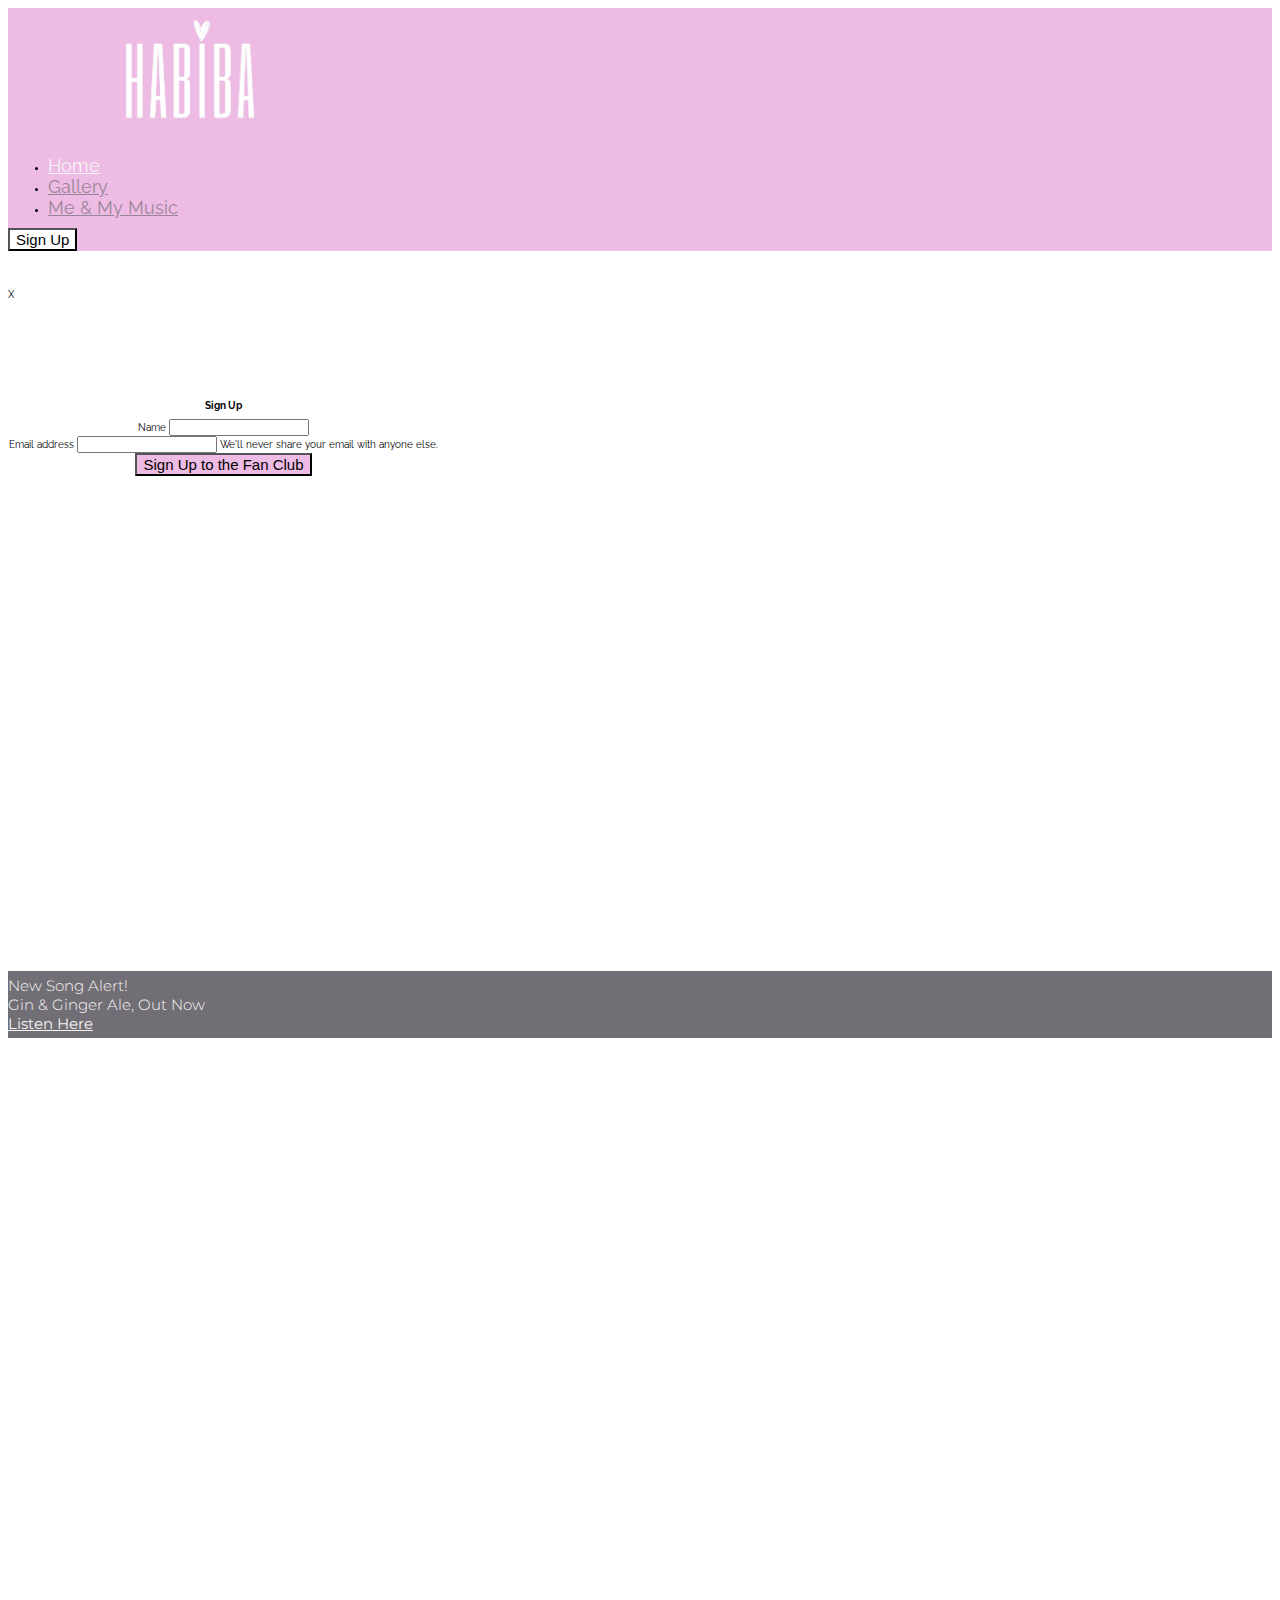
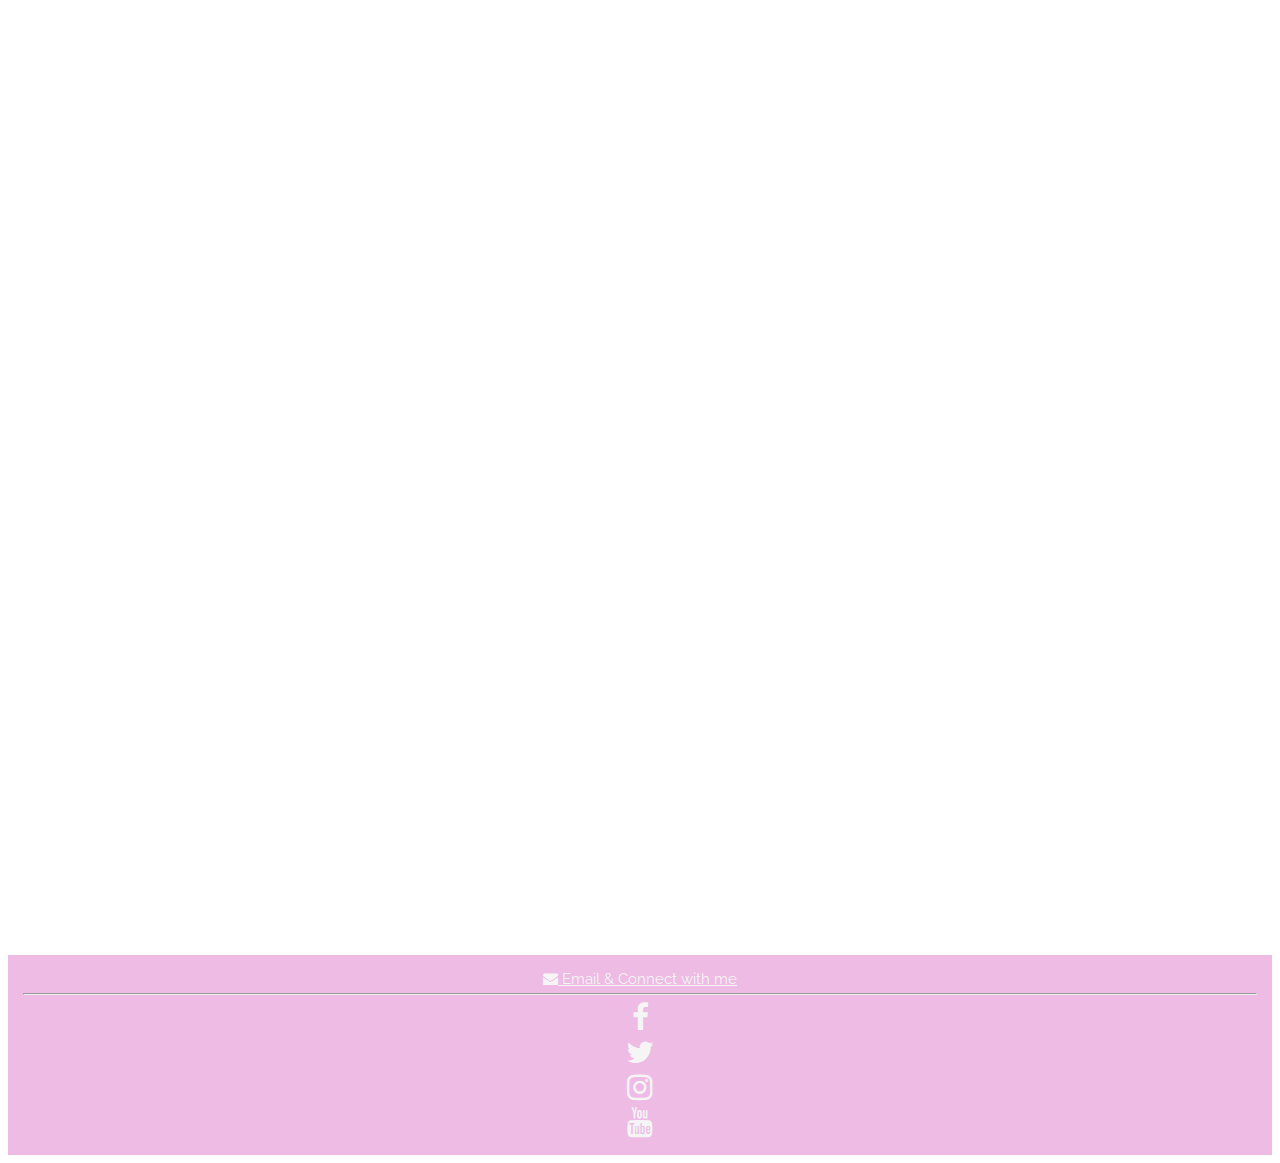
==== commit 91767bc2: "redjusted plans for a carousel in order make sure my goals were achievable based on abilty and time" ====
--- a/index.html
+++ b/index.html
@@ -6,6 +6,8 @@
     <link rel="stylesheet" href="https://cdn.jsdelivr.net/npm/bootstrap@4.5.3/dist/css/bootstrap.min.css" integrity="sha384-TX8t27EcRE3e/ihU7zmQxVncDAy5uIKz4rEkgIXeMed4M0jlfIDPvg6uqKI2xXr2" crossorigin="anonymous">
     <link rel="stylesheet" href="https://stackpath.bootstrapcdn.com/font-awesome/4.7.0/css/font-awesome.min.css" integrity="sha384-wvfXpqpZZVQGK6TAh5PVlGOfQNHSoD2xbE+QkPxCAFlNEevoEH3Sl0sibVcOQVnN" crossorigin="anonymous"/>
     <link rel="stylesheet" href="assets/css/style.css">
+     <script src="https://ajax.googleapis.com/ajax/libs/jquery/3.3.1/jquery.min.js"></script>
+  <script src="https://maxcdn.bootstrapcdn.com/bootstrap/3.3.7/js/bootstrap.min.js"></script>
     <title>BGB Music</title>
 </head>
 <body>
@@ -64,9 +66,20 @@
     </div>
 </section>
 <section>
-    <div class="container-fluid">
-        <div class="iframe-container">
-            <iframe src="https://www.youtube.com/embed/P-A5gbBqvrA?color=white&mute=1" width="560" height="315" frameborder="0"></iframe>
+    <div class="row">
+        <div class="col-md-6 col-lg-6">
+            <div class="container-fluid">
+                <div class="iframe-container">
+                    <iframe src="https://www.youtube.com/embed/XG75SAwo7UA?color=white&mute=1" width="560" height="315" frameborder="0"></iframe>
+                </div>
+            </div>
+        </div>
+        <div class="col-md-6 col-lg-6">
+            <div class="container-fluid">
+                <div class="iframe-container">
+                    <iframe src="https://www.youtube.com/embed/P-A5gbBqvrA?color=white&mute=1" width="560" height="315" frameborder="0"></iframe>
+                </div>
+            </div>
         </div>
     </div>
 </section>
--- a/assets/css/style.css
+++ b/assets/css/style.css
@@ -79,7 +79,7 @@
 .jumbotron {
     padding: .5rem 0;
     color: #F5F5F5;
-    margin-bottom: 2rem;
+    margin-bottom: 1.5rem;
     background-color:#726E75 ;
 }
 .jumbotron a {
@@ -117,12 +117,18 @@
     width: 100%;
 }
 #sign-up-modal {
-    font-size: 2rem;
+    font-size: 5rem;
     min-height: 80vh;
 }
 .modal-content {
-    min-height: 60%;
+    min-height: 25%;
     text-align: center;
+    padding-top: 8rem;
+    position: relative;
+    display: flex;
+    width: 100%;
+    background-color:#fff;
+    border: 1px solid rgba(255, 255, 255, 0.2);
 }
 #nav-sign-btn {
     background-color: white;
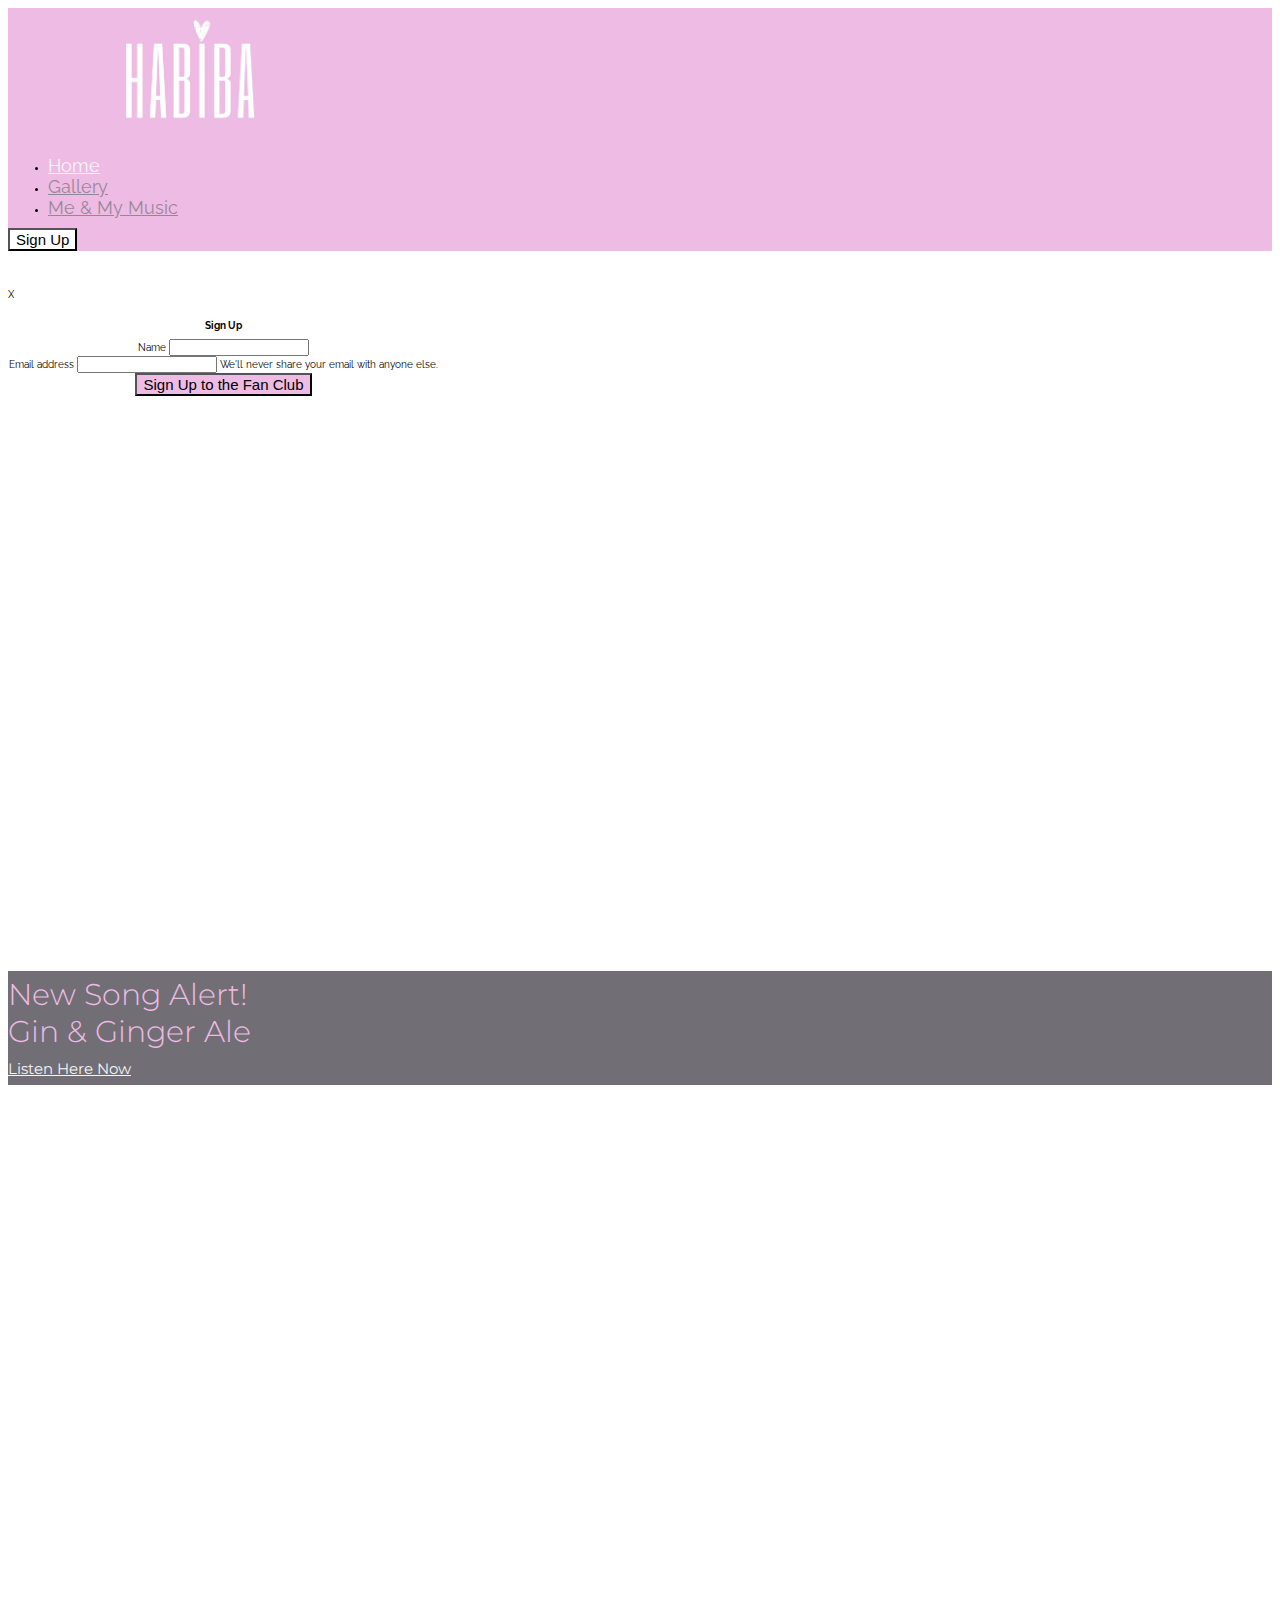
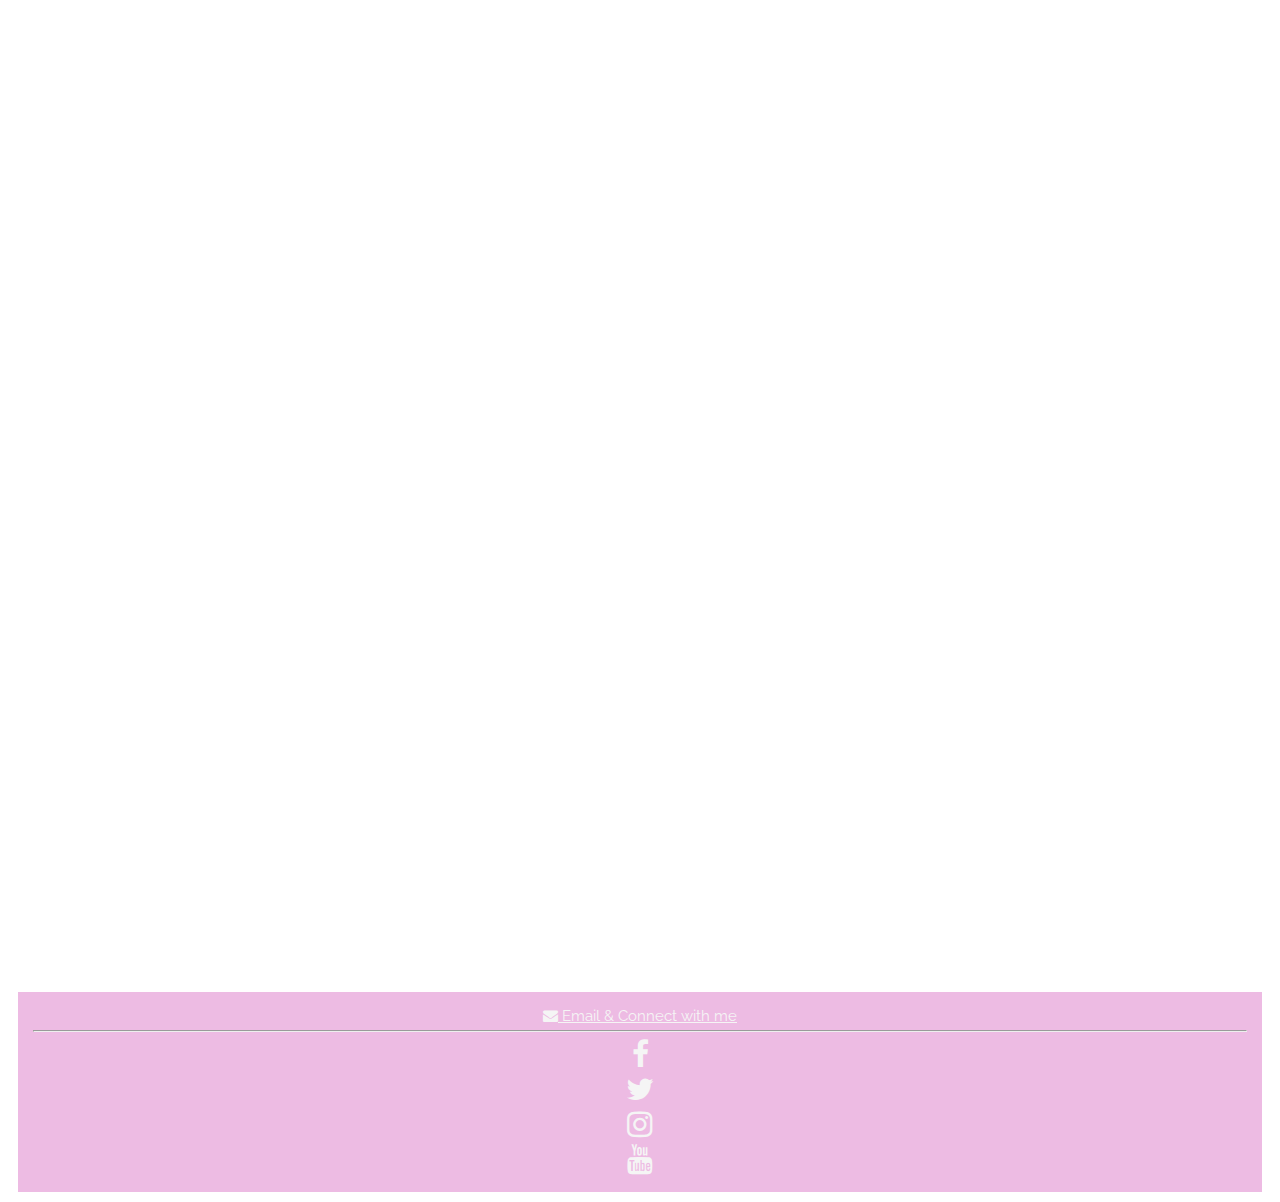
==== commit c23e2890: "added video to my music page made text responsive" ====
--- a/index.html
+++ b/index.html
@@ -1,23 +1,26 @@
 <!DOCTYPE html>
 <html lang="en">
+
 <head>
     <meta charset="UTF-8">
     <meta name="viewport" content="width=device-width, initial-scale=1.0">
-    <link rel="stylesheet" href="https://cdn.jsdelivr.net/npm/bootstrap@4.5.3/dist/css/bootstrap.min.css" integrity="sha384-TX8t27EcRE3e/ihU7zmQxVncDAy5uIKz4rEkgIXeMed4M0jlfIDPvg6uqKI2xXr2" crossorigin="anonymous">
-    <link rel="stylesheet" href="https://stackpath.bootstrapcdn.com/font-awesome/4.7.0/css/font-awesome.min.css" integrity="sha384-wvfXpqpZZVQGK6TAh5PVlGOfQNHSoD2xbE+QkPxCAFlNEevoEH3Sl0sibVcOQVnN" crossorigin="anonymous"/>
+    <link rel="stylesheet" href="https://cdn.jsdelivr.net/npm/bootstrap@4.5.3/dist/css/bootstrap.min.css"
+        integrity="sha384-TX8t27EcRE3e/ihU7zmQxVncDAy5uIKz4rEkgIXeMed4M0jlfIDPvg6uqKI2xXr2" crossorigin="anonymous">
+    <link rel="stylesheet" href="https://stackpath.bootstrapcdn.com/font-awesome/4.7.0/css/font-awesome.min.css"
+        integrity="sha384-wvfXpqpZZVQGK6TAh5PVlGOfQNHSoD2xbE+QkPxCAFlNEevoEH3Sl0sibVcOQVnN" crossorigin="anonymous" />
     <link rel="stylesheet" href="assets/css/style.css">
-     <script src="https://ajax.googleapis.com/ajax/libs/jquery/3.3.1/jquery.min.js"></script>
-  <script src="https://maxcdn.bootstrapcdn.com/bootstrap/3.3.7/js/bootstrap.min.js"></script>
     <title>BGB Music</title>
 </head>
+
 <body>
     <header>
         <nav class="navbar navbar-expand-lg navbar-light">
             <button class="navbar-toggler" type="button" data-toggle="collapse" data-target="#navbarTogglerHabiba"
-                    aria-controls="navbarTogglerHabiba" aria-expanded="false" aria-label="Toggle navigation">
+                aria-controls="navbarTogglerHabiba" aria-expanded="false" aria-label="Toggle navigation">
                 <span class="navbar-toggler-icon"></span>
             </button>
-            <a class="navbar-left m-auto" href="index.html"> <img id="logo" src="assets/images/logo.jpg" alt="Habiba logo"> </a>
+            <a class="navbar-left m-auto" href="index.html"> <img id="logo" src="assets/images/logo.jpg"
+                    alt="Habiba logo"> </a>
             <div class="collapse navbar-collapse" id="navbarTogglerHabiba">
                 <ul class="navbar-nav mr-auto mt-2 mt-lg-0">
                     <li class="nav-item active">
@@ -30,111 +33,117 @@
                         <a class="nav-link" href="meandmusic.html">Me & My Music</a>
                     </li>
                 </ul>
-            </div>  
+            </div>
             <!-- help making my exsisting form modal https://www.w3schools.com/howto/howto_css_signup_form.asp-->
-            <button type="button" class="btn btn-light" id="nav-sign-btn" onclick="document.getElementById('sign-up-modal').style.display='block'">Sign Up</button>
+            <button type="button" class="btn btn-light" id="nav-sign-btn"
+                onclick="document.getElementById('sign-up-modal').style.display='block'">Sign Up</button>
         </nav>
     </header>
-<section class="signup">
-    <div id="sign-up-modal" class="modal">
-            <span onclick="document.getElementById('sign-up-modal').style.display='none'" class="close" title="Close Modal">X</span>
-        <form class="modal-content" action="#">
+    <section class="signup">
+        <div id="sign-up-modal" class="modal">
+            <span onclick="document.getElementById('sign-up-modal').style.display='none'" class="close"
+                title="Close Modal">X</span>
+            <form class="modal-content" action="#">
+                <div class="container">
+                    <h2>Sign Up</h2>
+                    <form>
+                        <div class="form-group">
+                            <label for="name">Name</label>
+                            <input type="text" class="form-control" id="name" aria-describedby="name" required>
+                        </div>
+                        <div class="form-group">
+                            <label for="InputEmail">Email address</label>
+                            <input type="email" class="form-control" id="email" aria-describedby="email" required>
+                            <small id="spam-info" class="form-text text-muted">We'll never share your email with anyone
+                                else.</small>
+                        </div>
+                        <button type="submit" class="btn btn-light btn-lg">Sign Up to the Fan Club</button>
+                    </form>
+                </div>
+            </form>
+        </div>
+    </section>
+    <section>
+        <div class="jumbotron jumbotron-fluid">
             <div class="container">
-                <h2>Sign Up</h2>
-                <form>
-                    <div class="form-group">
-                        <label for="name">Name</label>
-                        <input type="text" class="form-control" id="name" aria-describedby="name" required>
+                <p class="text-center lead" id="outnow"> New Song Alert! <br> Gin & Ginger Ale</p>
+                <p class="text-center" id="listen"><a href="https://linktr.ee/habiba_bgb"> Listen Here Now</a></p>
+            </div>
+        </div>
+    </section>
+    <section>
+        <div class="row">
+            <div class="col-md-6 col-lg-6">
+                <div class="container-fluid">
+                    <div class="iframe-container">
+                        <iframe src="https://www.youtube.com/embed/XG75SAwo7UA?color=white&mute=1" width="560"
+                            height="315" frameborder="0"></iframe>
                     </div>
-                    <div class="form-group">
-                        <label for="InputEmail">Email address</label>
-                        <input type="email" class="form-control" id="email" aria-describedby="email" required>
-                        <small id="spam-info" class="form-text text-muted">We'll never share your email with anyone else.</small>
+                </div>
+            </div>
+            <div class="col-md-6 col-lg-6">
+                <div class="container-fluid">
+                    <div class="iframe-container">
+                        <iframe src="https://www.youtube.com/embed/P-A5gbBqvrA?color=white&mute=1" width="560"
+                            height="315" frameborder="0"></iframe>
                     </div>
-                    <button type="submit" class="btn btn-light btn-lg">Sign Up to the Fan Club</button>
-                </form>
-            </div>
-        </form>
-    </div>
-</section>
-<section>
-    <div class="jumbotron jumbotron-fluid">
-        <div class="container">
-            <p class="text-center lead" id="outnow"> New Song Alert! <br> Gin & Ginger Ale, Out Now</p>
-            <p class="text-center" id="listen"><a href="https://linktr.ee/habiba_bgb"> Listen Here</a></p>
-        </div>
-    </div>
-</section>
-<section>
-    <div class="row">
-        <div class="col-md-6 col-lg-6">
-            <div class="container-fluid">
-                <div class="iframe-container">
-                    <iframe src="https://www.youtube.com/embed/XG75SAwo7UA?color=white&mute=1" width="560" height="315" frameborder="0"></iframe>
                 </div>
             </div>
         </div>
-        <div class="col-md-6 col-lg-6">
-            <div class="container-fluid">
-                <div class="iframe-container">
-                    <iframe src="https://www.youtube.com/embed/P-A5gbBqvrA?color=white&mute=1" width="560" height="315" frameborder="0"></iframe>
-                </div>
+    </section>
+    <section id="upcoming-events">
+        <div class="container-fluid">
+            <script src="https://apps.elfsight.com/p/platform.js" defer></script>
+            <div class="elfsight-app-a7f28861-05e0-4a4e-a4f8-7b87f964aaa3"></div>
+        </div>
+    </section>
+    <footer class="container-fluid footer-section">
+        <div id="footer" class="row">
+            <div class="col-12" id="email-contact">
+                <a target="_blank" href="mailto:Contact@habibamusic.co.uk">
+                    <i class="fa fa-envelope" aria-hidden="true"></i>
+                    Email & Connect with me
+                    <span class="sr-only">Email</span>
+                </a>
             </div>
         </div>
-    </div>
-</section>
-<section id="upcoming-events">
-    <div class="container-fluid">
-                <script src="https://apps.elfsight.com/p/platform.js" defer></script>
-        <div class="elfsight-app-a7f28861-05e0-4a4e-a4f8-7b87f964aaa3"></div>
-    </div>
-</section>
-<footer class="container-fluid footer-section">
-    <div id="footer" class="row">
-        <div class="col-12" id="email-contact">
-            <a target="_blank" href="mailto:Contact@habibamusic.co.uk">
-                <i class="fa fa-envelope" aria-hidden="true"></i>
-                Email & Connect with me
-                <span class="sr-only">Email</span>
-            </a>
+        <hr>
+        <div class="row">
+            <div class="col-3 social-media">
+                <a target="_blank" href="https://www.facebook.com/HabibaBGB/">
+                    <i class="fa fa-facebook social-media" aria-hidden="true"></i>
+                    <span class="sr-only">Facebook</span>
+                </a>
+            </div>
+            <div class="col-3 social-media">
+                <a target="_blank" href="https://twitter.com/BadGyalBiba">
+                    <i class="fa fa-twitter social-media" aria-hidden="true"></i>
+                    <span class="sr-only">Twitter</span>
+                </a>
+            </div>
+            <div class="col-3 social-media">
+                <a target="_blank" href="https://www.instagram.com/habiba_bgb/">
+                    <i class="fa fa-instagram social-media" aria-hidden="true"></i>
+                    <span class="sr-only">Instagram</span>
+                </a>
+            </div>
+            <div class="col-3 social-media">
+                <a target="_blank" href="https://www.youtube.com/c/HabibaAdamu/videos">
+                    <i class="fa fa-youtube social-media" aria-hidden="true"></i>
+                    <span class="sr-only">YouTube</span>
+                </a>
+            </div>
         </div>
-    </div>
-    <hr>
-    <div class="row">
-        <div class="col-3 social-media">
-            <a target="_blank" href="https://www.facebook.com/HabibaBGB/">
-                <i class="fa fa-facebook social-media" aria-hidden="true"></i>
-                <span class="sr-only">Facebook</span>
-            </a>
-        </div>
-        <div class="col-3 social-media">
-            <a target="_blank" href="https://twitter.com/BadGyalBiba">
-                <i class="fa fa-twitter social-media" aria-hidden="true"></i>
-                <span class="sr-only">Twitter</span>
-            </a>
-        </div>
-        <div class="col-3 social-media">
-            <a target="_blank" href="https://www.instagram.com/habiba_bgb/">
-                <i class="fa fa-instagram social-media" aria-hidden="true"></i>
-                <span class="sr-only">Instagram</span>
-            </a>
-        </div>
-        <div class="col-3 social-media">
-            <a target="_blank" href="https://www.youtube.com/c/HabibaAdamu/videos">
-                <i class="fa fa-youtube social-media" aria-hidden="true"></i>
-                <span class="sr-only">YouTube</span>
-            </a>
-        </div>
-    </div>
-</footer>
-<script src="https://code.jquery.com/jquery-3.5.1.slim.min.js"
+    </footer>
+    <script src="https://code.jquery.com/jquery-3.5.1.slim.min.js"
         integrity="sha384-DfXdz2htPH0lsSSs5nCTpuj/zy4C+OGpamoFVy38MVBnE+IbbVYUew+OrCXaRkfj"
         crossorigin="anonymous"></script>
-<script src="https://cdn.jsdelivr.net/npm/popper.js@1.16.1/dist/umd/popper.min.js"
+    <script src="https://cdn.jsdelivr.net/npm/popper.js@1.16.1/dist/umd/popper.min.js"
         integrity="sha384-9/reFTGAW83EW2RDu2S0VKaIzap3H66lZH81PoYlFhbGU+6BZp6G7niu735Sk7lN"
         crossorigin="anonymous"></script>
-<script src="https://cdn.jsdelivr.net/npm/bootstrap@4.5.3/dist/js/bootstrap.min.js"
+    <script src="https://cdn.jsdelivr.net/npm/bootstrap@4.5.3/dist/js/bootstrap.min.js"
         integrity="sha384-w1Q4orYjBQndcko6MimVbzY0tgp4pWB4lZ7lr30WKz0vr/aWKhXdBNmNb5D92v7s"
         crossorigin="anonymous"></script>
 </body>
+
 </html>--- a/assets/css/style.css
+++ b/assets/css/style.css
@@ -49,13 +49,18 @@
 .title {
     font-family: "Montserrat", sans-serif;
     font-weight: 400;
-    font-size: 4.6rem;
+    font-size: 4rem;
     margin-top: 1rem;
+}
+h4 {
+    font-family: "Montserrat", sans-serif;
+    font-weight: 400;
+    font-size: 2rem;
 }
 p {
     font-family: "Raleway", sans-serif;
     font-weight: 300;
-    font-size: 2.8rem;
+    font-size: 1.5rem;
 }
 p {
     display: block;
@@ -69,6 +74,7 @@
     font-size: 1.5rem;
     font-weight: 300;
     margin: 0;
+    color: #EDBBE3;
 }
 .jumbotron #listen {
     font-family: "Montserrat", sans-serif;
@@ -90,7 +96,7 @@
     color:#EEBBE4;
     text-decoration:none;
 }
-/* insert ref here  */
+/* https://www.youtube.com/watch?v=9YffrCViTVk&feature=emb_logo*/
 .iframe-container {
     position: relative;
     width: 100%;
@@ -123,7 +129,7 @@
 .modal-content {
     min-height: 25%;
     text-align: center;
-    padding-top: 8rem;
+    padding: 8rem, 0, 8rem, 0;
     position: relative;
     display: flex;
     width: 100%;
@@ -144,7 +150,7 @@
 .footer-section {
     background-color: #EDBBE3;
     padding: 1.5rem;
-    margin-top: 2rem;
+    margin: 1rem;
 }
 .social-media {
     text-align: center;
@@ -177,9 +183,27 @@
     #gal-photos {
         column-count: 4;
     }
+    #bio p {
+        font-size: 2rem;
+    }
+    .jumbotron #outnow {
+        font-size: 2rem;
+    }
+    .jumbotron #listen {
+        font-size: 1.5rem;
+    }
 }
 @media screen and (min-width: 1200px) {
     #gal-photos {
         column-count: 5;
     }
-}
+    #bio p {
+        font-size: 3rem;
+    }
+    .jumbotron #outnow {
+        font-size: 3rem;
+    }
+    .jumbotron #listen {
+        font-size: 2.5rem;
+    }
+}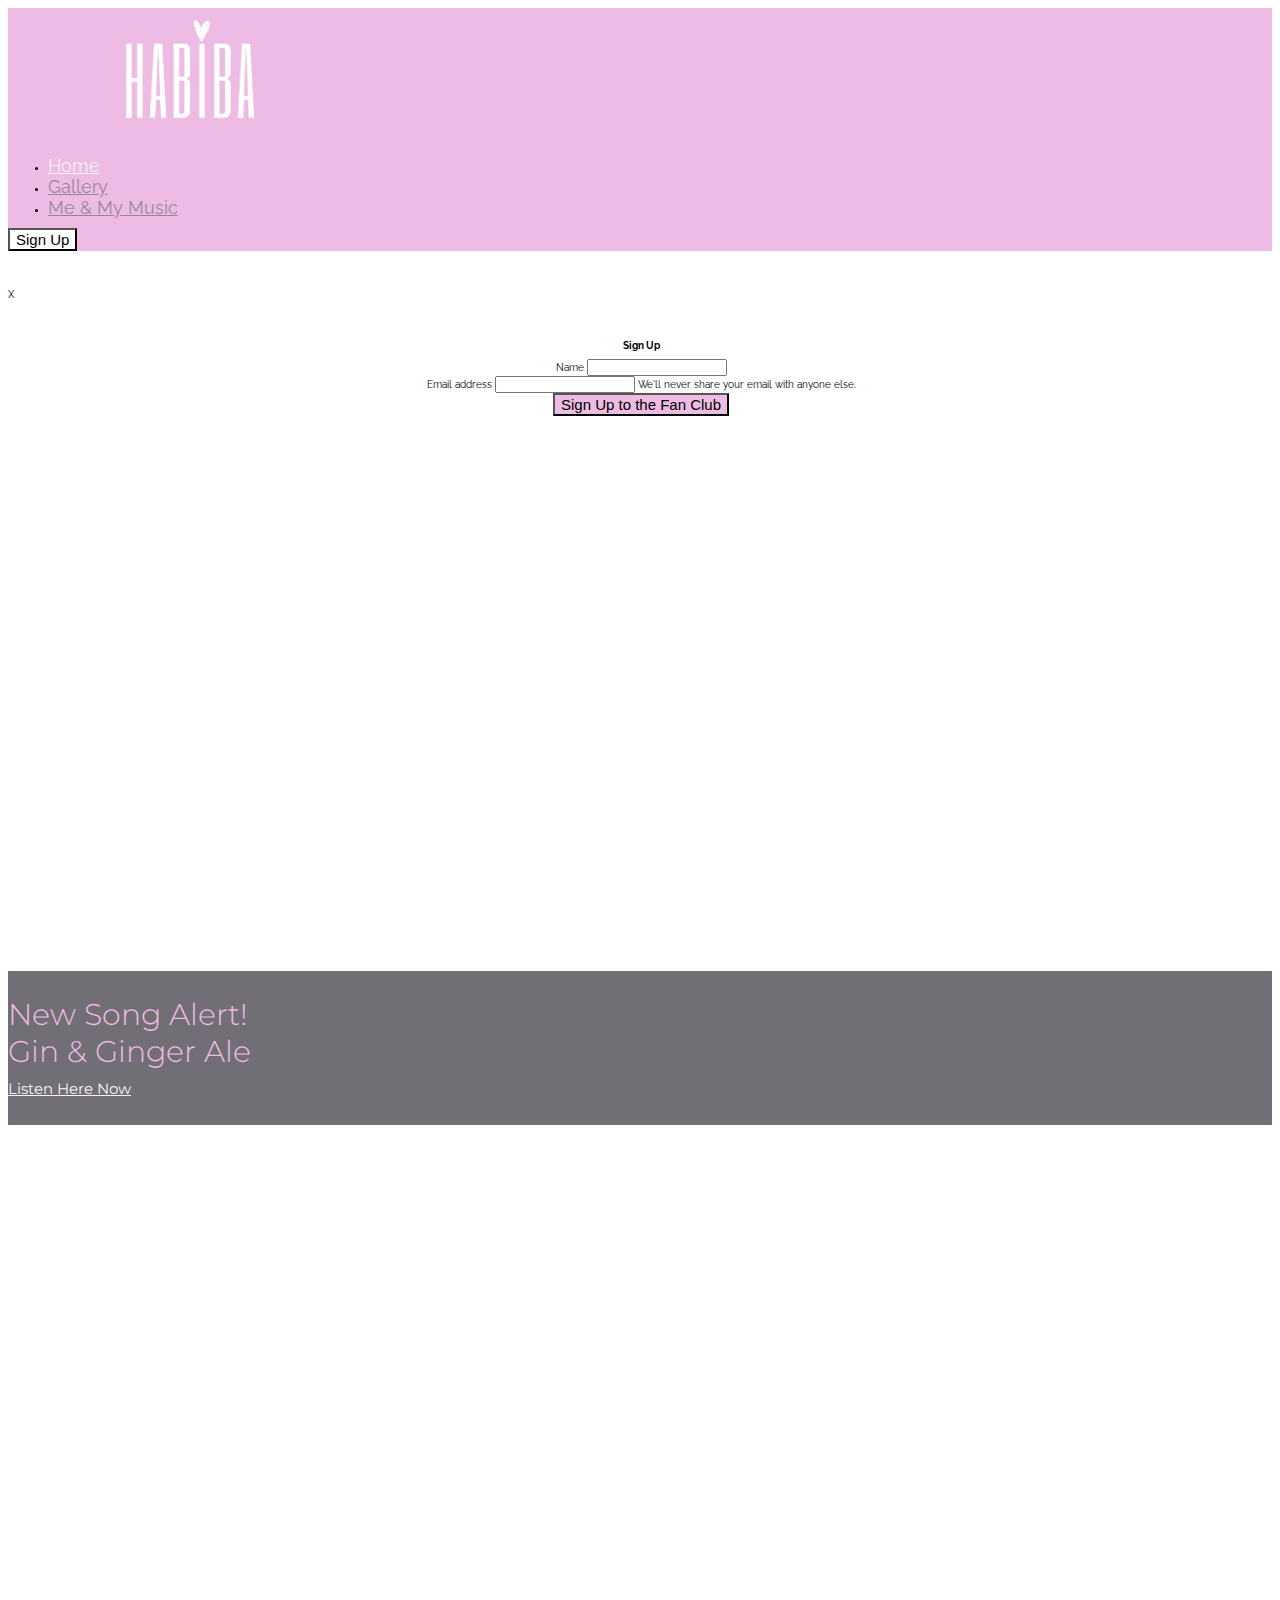
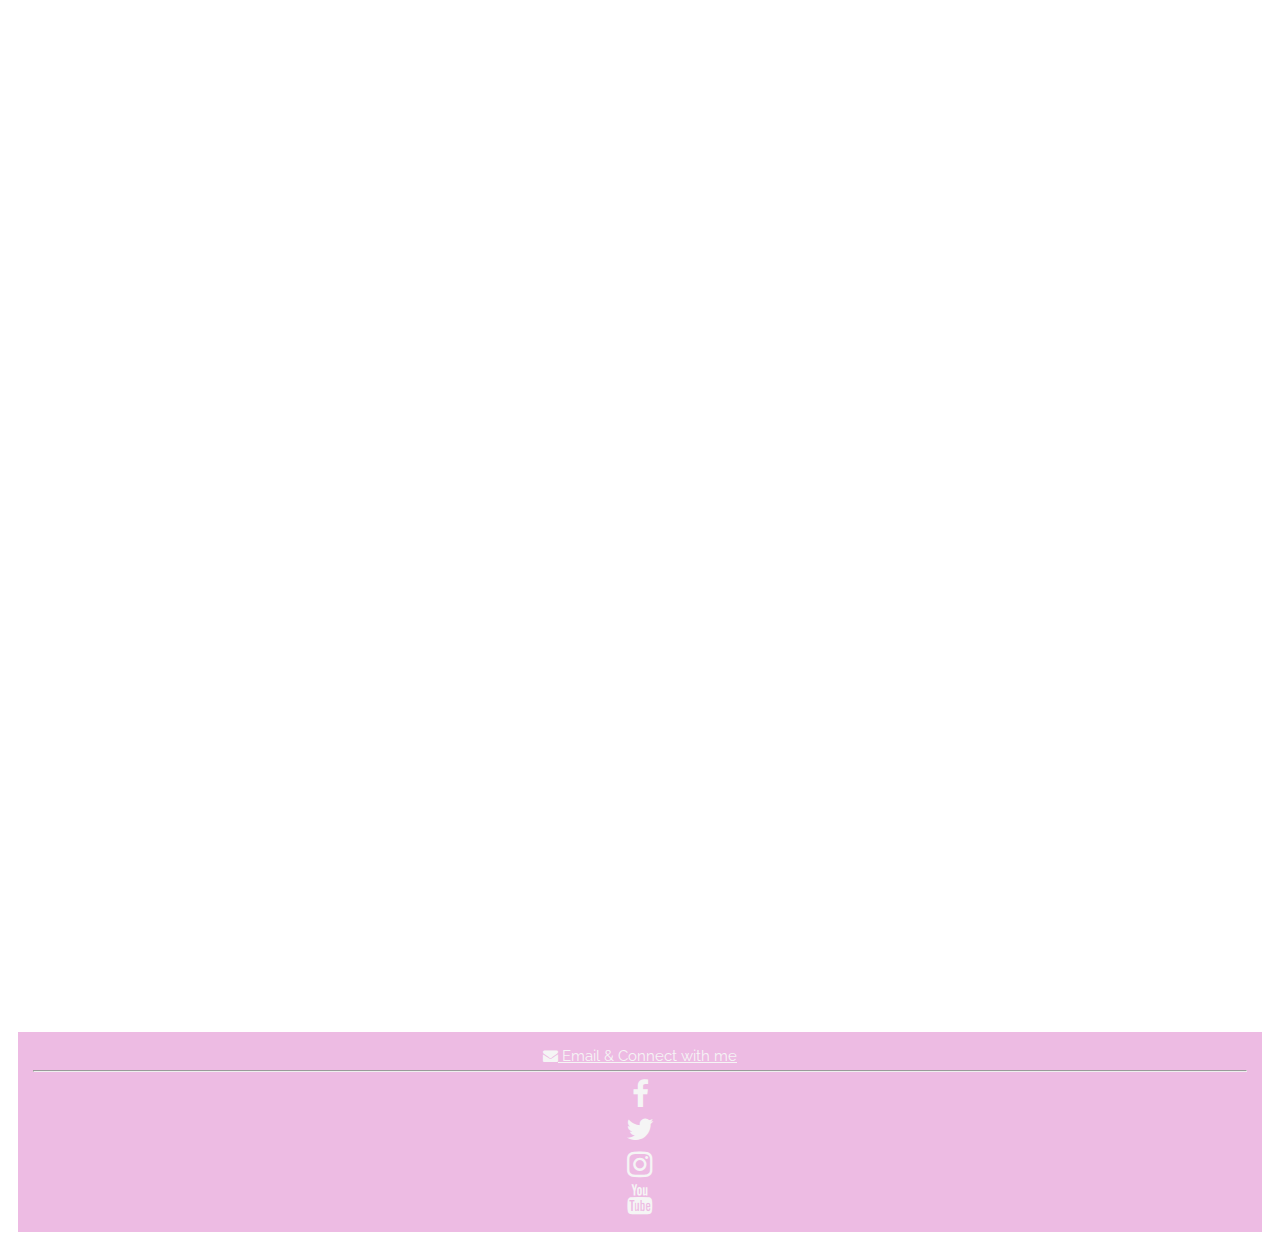
==== commit 2a914141: "changes made to the meandmusic page as well as the addition of the Readme to be cleaned up" ====
--- a/index.html
+++ b/index.html
@@ -46,19 +46,17 @@
             <form class="modal-content" action="#">
                 <div class="container">
                     <h2>Sign Up</h2>
-                    <form>
-                        <div class="form-group">
-                            <label for="name">Name</label>
-                            <input type="text" class="form-control" id="name" aria-describedby="name" required>
-                        </div>
-                        <div class="form-group">
-                            <label for="InputEmail">Email address</label>
-                            <input type="email" class="form-control" id="email" aria-describedby="email" required>
-                            <small id="spam-info" class="form-text text-muted">We'll never share your email with anyone
-                                else.</small>
-                        </div>
-                        <button type="submit" class="btn btn-light btn-lg">Sign Up to the Fan Club</button>
-                    </form>
+                    <div class="form-group">
+                        <label for="name">Name</label>
+                        <input type="text" class="form-control" id="name" aria-describedby="name" required>
+                    </div>
+                    <div class="form-group">
+                        <label for="email">Email address</label>
+                        <input type="email" class="form-control" id="email" aria-describedby="email" required>
+                        <small id="spam-info" class="form-text text-muted">We'll never share your email with anyone
+                            else.</small>
+                    </div>
+                    <button type="submit" class="btn btn-light btn-lg">Sign Up to the Fan Club</button>
                 </div>
             </form>
         </div>
@@ -77,7 +75,7 @@
                 <div class="container-fluid">
                     <div class="iframe-container">
                         <iframe src="https://www.youtube.com/embed/XG75SAwo7UA?color=white&mute=1" width="560"
-                            height="315" frameborder="0"></iframe>
+                            height="315"></iframe>
                     </div>
                 </div>
             </div>
@@ -85,7 +83,7 @@
                 <div class="container-fluid">
                     <div class="iframe-container">
                         <iframe src="https://www.youtube.com/embed/P-A5gbBqvrA?color=white&mute=1" width="560"
-                            height="315" frameborder="0"></iframe>
+                            height="315"></iframe>
                     </div>
                 </div>
             </div>
@@ -93,7 +91,6 @@
     </section>
     <section id="upcoming-events">
         <div class="container-fluid">
-            <script src="https://apps.elfsight.com/p/platform.js" defer></script>
             <div class="elfsight-app-a7f28861-05e0-4a4e-a4f8-7b87f964aaa3"></div>
         </div>
     </section>
@@ -135,6 +132,7 @@
             </div>
         </div>
     </footer>
+    <script src="https://apps.elfsight.com/p/platform.js" defer></script>
     <script src="https://code.jquery.com/jquery-3.5.1.slim.min.js"
         integrity="sha384-DfXdz2htPH0lsSSs5nCTpuj/zy4C+OGpamoFVy38MVBnE+IbbVYUew+OrCXaRkfj"
         crossorigin="anonymous"></script>
@@ -145,5 +143,4 @@
         integrity="sha384-w1Q4orYjBQndcko6MimVbzY0tgp4pWB4lZ7lr30WKz0vr/aWKhXdBNmNb5D92v7s"
         crossorigin="anonymous"></script>
 </body>
-
 </html>--- a/assets/css/style.css
+++ b/assets/css/style.css
@@ -1,5 +1,4 @@
 @import url('https://fonts.googleapis.com/css2?family=Montserrat:wght@100;200;300;400;500;600&family=Raleway:wght@100;200;300;400&display=swap');
-/*-------------------------------------------------------Nav/header */
 * {
     font-size: 10px;
 }
@@ -61,13 +60,7 @@
     font-family: "Raleway", sans-serif;
     font-weight: 300;
     font-size: 1.5rem;
-}
-p {
     display: block;
-    margin-block-start: 1em;
-    margin-block-end: 1em;
-    margin-inline-start: 0;
-    margin-inline-end: 0;
 }
 .jumbotron #outnow {
     font-family: "Montserrat", sans-serif;
@@ -109,8 +102,8 @@
     left: 0;
     width: 100%;
     height: 100%;
-    padding-left: 5%;
-    padding-right: 5%;
+    padding: 5% 0 5% 0;
+    border: none;
 }
 #gal-photos {
     clear: both;
@@ -129,12 +122,17 @@
 .modal-content {
     min-height: 25%;
     text-align: center;
-    padding: 8rem, 0, 8rem, 0;
     position: relative;
     display: flex;
     width: 100%;
     background-color:#fff;
     border: 1px solid rgba(255, 255, 255, 0.2);
+}
+.container {
+    width: 100%;
+    padding:2rem 0 2rem 0;
+    margin-right: auto;
+    margin-left: auto;
 }
 #nav-sign-btn {
     background-color: white;
@@ -192,13 +190,16 @@
     .jumbotron #listen {
         font-size: 1.5rem;
     }
+    h4 {
+        font-size: 2.5rem;
+    }
 }
 @media screen and (min-width: 1200px) {
     #gal-photos {
         column-count: 5;
     }
     #bio p {
-        font-size: 3rem;
+        font-size: 2.5rem;
     }
     .jumbotron #outnow {
         font-size: 3rem;
@@ -206,4 +207,7 @@
     .jumbotron #listen {
         font-size: 2.5rem;
     }
+    h4 {
+        font-size: 3rem;
+    }
 }